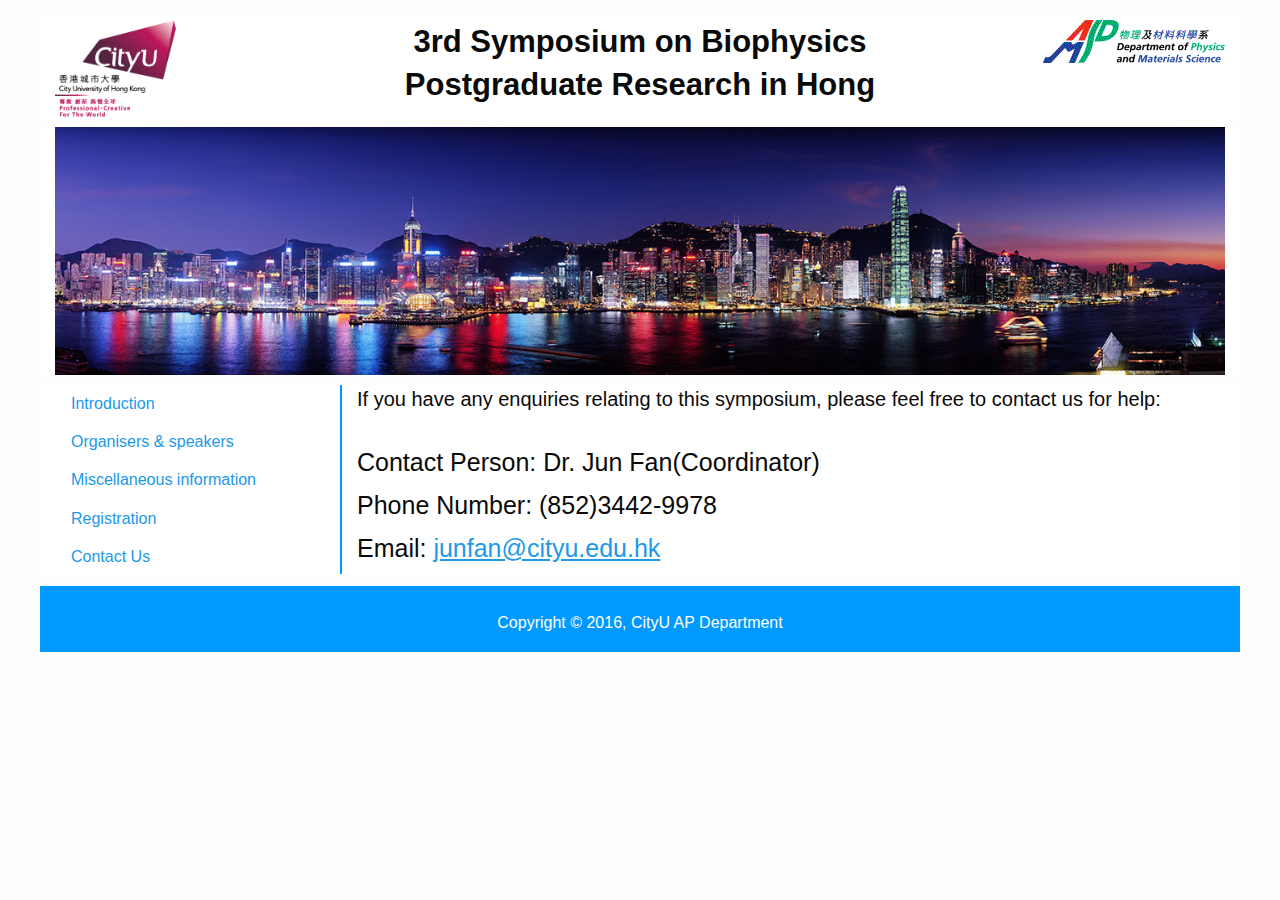
==== main/events/3rd-symposium-biophysics/Contact.html @ f240f459 "Add events hub and a new event" ====
<!doctype html>
<html class="no-js" lang="en">
  <head>
    <meta charset="utf-8">
    <meta http-equiv="x-ua-compatible" content="ie=edge">
    <meta name="viewport" content="width=device-width, initial-scale=1.0">
    <title>3rd Symposium on Biophysics Postgraduate Research in Hong Kong</title>
    <link rel="stylesheet" href="css/app.css">
    <style type="text/css"> </style>
  </head>
  <body>
    <div id="header" class="row">
      <div class="medium-3 columns">
        <div class="float-left">
          <img id="cityu-logo" src="static/img/cityu.png">
        </div>
      </div>
      <div class="medium-3 medium-push-6 columns">
        <div class="float-right text-center">
          <img class="dept-logo" src="static/img/ap.png">
        </div>
      </div>
      <div class="medium-6 medium-pull-3 columns">
        <h3 class="text-center" style="margin-bottom: 0"><strong>3rd Symposium on Biophysics Postgraduate Research in Hong</strong></h3>
      </div>
    </div>

    <div id="bg" class="row">
      <div class="large-12 columns">
        <img src="static/img/Hong_Kong_at_night.jpg">
      </div>
    </div>

    <div class="row">
      <div class="medium-3 columns" data-sticky-container>
        <div id="sticky-menu" class="sticky" data-sticky data-anchor="content-block">
          <ul class="vertical menu" data-magellan>
            <li><a  class="selected"  href="index.html">Introduction</a></li>
            <li><a  href="organiser-and-speakers.html">Organisers & speakers</a></li>
            <li><a  href="miscellaneous-information.html">Miscellaneous information</a></li>
            <li><a  href="Registration.html">Registration</a></li>
            <li><a  href="Contact.html">Contact Us</a></li>
          </ul>
        </div>
      </div>
      <div id="content-block" class="medium-9 columns">
      <h5>If you have any enquiries relating to this symposium, please feel free to contact us for help:</h5>
      <br />
      <h4>Contact Person: Dr. Jun Fan(Coordinator)</h4>
      <h4>Phone Number: (852)3442-9978</h4>
      <h4>Email: <a href="mailto:junfan@cityu.edu.hk"><u>junfan@cityu.edu.hk</u></a></h4>
      </div>


      </div>
      <div id="content-bottom"></div>
    </div>

    <div id="footer" class="row">
      <div class="large-12 columns">
        <br />
        <p class="text-center">Copyright &copy; 2016, CityU AP Department </p>
      </div>
    </div>

    <script src="lib/jquery.min.js"></script>
    <script src="lib/what-input.min.js"></script>
    <script src="lib/foundation.min.js"></script>
    <script src="static/js/app.js"></script>
  </body>
</html>
---- main/events/3rd-symposium-biophysics/css/app.css ----
@charset "UTF-8";
/**
 * Foundation for Sites by ZURB
 * Version 6.0.6
 * foundation.zurb.com
 * Licensed under MIT Open Source
 */
.slide-in-down.mui-enter, .slide-in-left.mui-enter, .slide-in-up.mui-enter, .slide-in-right.mui-enter, .slide-out-down.mui-leave, .slide-out-right.mui-leave, .slide-out-up.mui-leave, .slide-out-left.mui-leave, .fade-in.mui-enter, .fade-out.mui-leave, .hinge-in-from-top.mui-enter, .hinge-in-from-right.mui-enter, .hinge-in-from-bottom.mui-enter, .hinge-in-from-left.mui-enter, .hinge-in-from-middle-x.mui-enter, .hinge-in-from-middle-y.mui-enter, .hinge-out-from-top.mui-leave, .hinge-out-from-right.mui-leave, .hinge-out-from-bottom.mui-leave, .hinge-out-from-left.mui-leave, .hinge-out-from-middle-x.mui-leave, .hinge-out-from-middle-y.mui-leave, .scale-in-up.mui-enter, .scale-in-down.mui-enter, .scale-out-up.mui-leave, .scale-out-down.mui-leave, .spin-in.mui-enter, .spin-out.mui-leave, .spin-in-ccw.mui-enter, .spin-out-ccw.mui-leave {
  transition-duration: 500ms;
  transition-timing-function: linear; }

/*! normalize.css v3.0.3 | MIT License | github.com/necolas/normalize.css */
/**
   * 1. Set default font family to sans-serif.
   * 2. Prevent iOS and IE text size adjust after device orientation change,
   *    without disabling user zoom.
   */
html {
  font-family: sans-serif;
  /* 1 */
  -ms-text-size-adjust: 100%;
  /* 2 */
  -webkit-text-size-adjust: 100%;
  /* 2 */ }

/**
   * Remove default margin.
   */
body {
  margin: 0; }

/* HTML5 display definitions
     ========================================================================== */
/**
   * Correct `block` display not defined for any HTML5 element in IE 8/9.
   * Correct `block` display not defined for `details` or `summary` in IE 10/11
   * and Firefox.
   * Correct `block` display not defined for `main` in IE 11.
   */
article,
aside,
details,
figcaption,
figure,
footer,
header,
hgroup,
main,
menu,
nav,
section,
summary {
  display: block; }

/**
   * 1. Correct `inline-block` display not defined in IE 8/9.
   * 2. Normalize vertical alignment of `progress` in Chrome, Firefox, and Opera.
   */
audio,
canvas,
progress,
video {
  display: inline-block;
  /* 1 */
  vertical-align: baseline;
  /* 2 */ }

/**
   * Prevent modern browsers from displaying `audio` without controls.
   * Remove excess height in iOS 5 devices.
   */
audio:not([controls]) {
  display: none;
  height: 0; }

/**
   * Address `[hidden]` styling not present in IE 8/9/10.
   * Hide the `template` element in IE 8/9/10/11, Safari, and Firefox < 22.
   */
[hidden],
template {
  display: none; }

/* Links
     ========================================================================== */
/**
   * Remove the gray background color from active links in IE 10.
   */
a {
  background-color: transparent; }

/**
   * Improve readability of focused elements when they are also in an
   * active/hover state.
   */
a:active,
a:hover {
  outline: 0; }

/* Text-level semantics
     ========================================================================== */
/**
   * Address styling not present in IE 8/9/10/11, Safari, and Chrome.
   */
abbr[title] {
  border-bottom: 1px dotted; }

/**
   * Address style set to `bolder` in Firefox 4+, Safari, and Chrome.
   */
b,
strong {
  font-weight: bold; }

/**
   * Address styling not present in Safari and Chrome.
   */
dfn {
  font-style: italic; }

/**
   * Address variable `h1` font-size and margin within `section` and `article`
   * contexts in Firefox 4+, Safari, and Chrome.
   */
h1 {
  font-size: 2em;
  margin: 0.67em 0; }

/**
   * Address styling not present in IE 8/9.
   */
mark {
  background: #ff0;
  color: #000; }

/**
   * Address inconsistent and variable font size in all browsers.
   */
small {
  font-size: 80%; }

/**
   * Prevent `sub` and `sup` affecting `line-height` in all browsers.
   */
sub,
sup {
  font-size: 75%;
  line-height: 0;
  position: relative;
  vertical-align: baseline; }

sup {
  top: -0.5em; }

sub {
  bottom: -0.25em; }

/* Embedded content
     ========================================================================== */
/**
   * Remove border when inside `a` element in IE 8/9/10.
   */
img {
  border: 0; }

/**
   * Correct overflow not hidden in IE 9/10/11.
   */
svg:not(:root) {
  overflow: hidden; }

/* Grouping content
     ========================================================================== */
/**
   * Address margin not present in IE 8/9 and Safari.
   */
figure {
  margin: 1em 40px; }

/**
   * Address differences between Firefox and other browsers.
   */
hr {
  box-sizing: content-box;
  height: 0; }

/**
   * Contain overflow in all browsers.
   */
pre {
  overflow: auto; }

/**
   * Address odd `em`-unit font size rendering in all browsers.
   */
code,
kbd,
pre,
samp {
  font-family: monospace, monospace;
  font-size: 1em; }

/* Forms
     ========================================================================== */
/**
   * Known limitation: by default, Chrome and Safari on OS X allow very limited
   * styling of `select`, unless a `border` property is set.
   */
/**
   * 1. Correct color not being inherited.
   *    Known issue: affects color of disabled elements.
   * 2. Correct font properties not being inherited.
   * 3. Address margins set differently in Firefox 4+, Safari, and Chrome.
   */
button,
input,
optgroup,
select,
textarea {
  color: inherit;
  /* 1 */
  font: inherit;
  /* 2 */
  margin: 0;
  /* 3 */ }

/**
   * Address `overflow` set to `hidden` in IE 8/9/10/11.
   */
button {
  overflow: visible; }

/**
   * Address inconsistent `text-transform` inheritance for `button` and `select`.
   * All other form control elements do not inherit `text-transform` values.
   * Correct `button` style inheritance in Firefox, IE 8/9/10/11, and Opera.
   * Correct `select` style inheritance in Firefox.
   */
button,
select {
  text-transform: none; }

/**
   * 1. Avoid the WebKit bug in Android 4.0.* where (2) destroys native `audio`
   *    and `video` controls.
   * 2. Correct inability to style clickable `input` types in iOS.
   * 3. Improve usability and consistency of cursor style between image-type
   *    `input` and others.
   */
button,
html input[type="button"],
input[type="reset"],
input[type="submit"] {
  -webkit-appearance: button;
  /* 2 */
  cursor: pointer;
  /* 3 */ }

/**
   * Re-set default cursor for disabled elements.
   */
button[disabled],
html input[disabled] {
  cursor: default; }

/**
   * Remove inner padding and border in Firefox 4+.
   */
button::-moz-focus-inner,
input::-moz-focus-inner {
  border: 0;
  padding: 0; }

/**
   * Address Firefox 4+ setting `line-height` on `input` using `!important` in
   * the UA stylesheet.
   */
input {
  line-height: normal; }

/**
   * It's recommended that you don't attempt to style these elements.
   * Firefox's implementation doesn't respect box-sizing, padding, or width.
   *
   * 1. Address box sizing set to `content-box` in IE 8/9/10.
   * 2. Remove excess padding in IE 8/9/10.
   */
input[type="checkbox"],
input[type="radio"] {
  box-sizing: border-box;
  /* 1 */
  padding: 0;
  /* 2 */ }

/**
   * Fix the cursor style for Chrome's increment/decrement buttons. For certain
   * `font-size` values of the `input`, it causes the cursor style of the
   * decrement button to change from `default` to `text`.
   */
input[type="number"]::-webkit-inner-spin-button,
input[type="number"]::-webkit-outer-spin-button {
  height: auto; }

/**
   * 1. Address `appearance` set to `searchfield` in Safari and Chrome.
   * 2. Address `box-sizing` set to `border-box` in Safari and Chrome.
   */
input[type="search"] {
  -webkit-appearance: textfield;
  /* 1 */
  box-sizing: content-box;
  /* 2 */ }

/**
   * Remove inner padding and search cancel button in Safari and Chrome on OS X.
   * Safari (but not Chrome) clips the cancel button when the search input has
   * padding (and `textfield` appearance).
   */
input[type="search"]::-webkit-search-cancel-button,
input[type="search"]::-webkit-search-decoration {
  -webkit-appearance: none; }

/**
   * Define consistent border, margin, and padding.
   */
fieldset {
  border: 1px solid #c0c0c0;
  margin: 0 2px;
  padding: 0.35em 0.625em 0.75em; }

/**
   * 1. Correct `color` not being inherited in IE 8/9/10/11.
   * 2. Remove padding so people aren't caught out if they zero out fieldsets.
   */
legend {
  border: 0;
  /* 1 */
  padding: 0;
  /* 2 */ }

/**
   * Remove default vertical scrollbar in IE 8/9/10/11.
   */
textarea {
  overflow: auto; }

/**
   * Don't inherit the `font-weight` (applied by a rule above).
   * NOTE: the default cannot safely be changed in Chrome and Safari on OS X.
   */
optgroup {
  font-weight: bold; }

/* Tables
     ========================================================================== */
/**
   * Remove most spacing between table cells.
   */
table {
  border-collapse: collapse;
  border-spacing: 0; }

td,
th {
  padding: 0; }

.foundation-mq {
  font-family: "small=0em&medium=40em&large=64em&xlarge=75em&xxlarge=90em"; }

html,
body {
  font-size: 100%;
  box-sizing: border-box; }

*,
*:before,
*:after {
  box-sizing: inherit; }

body {
  padding: 0;
  margin: 0;
  font-family: "Helvetica Neue", Helvetica, Roboto, Arial, sans-serif;
  font-weight: normal;
  line-height: 1.5;
  color: #0a0a0a;
  background: #fefefe;
  -webkit-font-smoothing: antialiased;
  -moz-osx-font-smoothing: grayscale; }

img {
  max-width: 100%;
  height: auto;
  -ms-interpolation-mode: bicubic;
  display: inline-block;
  vertical-align: middle; }

textarea {
  height: auto;
  min-height: 50px;
  border-radius: 0; }

select {
  width: 100%;
  border-radius: 0; }

#map_canvas img,
#map_canvas embed,
#map_canvas object,
.map_canvas img,
.map_canvas embed,
.map_canvas object,
.mqa-display img,
.mqa-display embed,
.mqa-display object {
  max-width: none !important; }

button {
  -webkit-appearance: none;
  -moz-appearance: none;
  background: transparent;
  padding: 0;
  border: 0;
  border-radius: 0;
  line-height: 1; }

.row {
  max-width: 75rem;
  margin-left: auto;
  margin-right: auto; }
  .row::before, .row::after {
    content: ' ';
    display: table; }
  .row::after {
    clear: both; }
  .row.collapse > .column, .row.collapse > .columns {
    padding-left: 0;
    padding-right: 0; }
  .row .row {
    margin-left: -0.9375rem;
    margin-right: -0.9375rem; }
    .row .row.collapse {
      margin-left: 0;
      margin-right: 0; }
  .row.small-collapse > .column, .row.small-collapse > .columns {
    padding-left: 0;
    padding-right: 0; }
  .row.small-uncollapse > .column, .row.small-uncollapse > .columns {
    padding-left: 0.9375rem;
    padding-right: 0.9375rem; }
  @media screen and (min-width: 40em) {
    .row.medium-collapse > .column, .row.medium-collapse > .columns {
      padding-left: 0;
      padding-right: 0; }
    .row.medium-uncollapse > .column, .row.medium-uncollapse > .columns {
      padding-left: 0.9375rem;
      padding-right: 0.9375rem; } }
  @media screen and (min-width: 64em) {
    .row.large-collapse > .column, .row.large-collapse > .columns {
      padding-left: 0;
      padding-right: 0; }
    .row.large-uncollapse > .column, .row.large-uncollapse > .columns {
      padding-left: 0.9375rem;
      padding-right: 0.9375rem; } }
  .row.expanded {
    max-width: none; }

.column, .columns {
  width: 100%;
  float: left;
  padding-left: 0.9375rem;
  padding-right: 0.9375rem; }
  .column:last-child:not(:first-child), .columns:last-child:not(:first-child) {
    float: right; }
  .column.end:last-child:last-child, .end.columns:last-child:last-child {
    float: left; }

.column.row.row, .row.row.columns {
  float: none; }
  .row .column.row.row, .row .row.row.columns {
    padding-left: 0;
    padding-right: 0;
    margin-left: 0;
    margin-right: 0; }

.small-1 {
  width: 8.33333%; }

.small-push-1 {
  position: relative;
  left: 8.33333%; }

.small-pull-1 {
  position: relative;
  left: -8.33333%; }

.small-offset-0 {
  margin-left: 0%; }

.small-2 {
  width: 16.66667%; }

.small-push-2 {
  position: relative;
  left: 16.66667%; }

.small-pull-2 {
  position: relative;
  left: -16.66667%; }

.small-offset-1 {
  margin-left: 8.33333%; }

.small-3 {
  width: 25%; }

.small-push-3 {
  position: relative;
  left: 25%; }

.small-pull-3 {
  position: relative;
  left: -25%; }

.small-offset-2 {
  margin-left: 16.66667%; }

.small-4 {
  width: 33.33333%; }

.small-push-4 {
  position: relative;
  left: 33.33333%; }

.small-pull-4 {
  position: relative;
  left: -33.33333%; }

.small-offset-3 {
  margin-left: 25%; }

.small-5 {
  width: 41.66667%; }

.small-push-5 {
  position: relative;
  left: 41.66667%; }

.small-pull-5 {
  position: relative;
  left: -41.66667%; }

.small-offset-4 {
  margin-left: 33.33333%; }

.small-6 {
  width: 50%; }

.small-push-6 {
  position: relative;
  left: 50%; }

.small-pull-6 {
  position: relative;
  left: -50%; }

.small-offset-5 {
  margin-left: 41.66667%; }

.small-7 {
  width: 58.33333%; }

.small-push-7 {
  position: relative;
  left: 58.33333%; }

.small-pull-7 {
  position: relative;
  left: -58.33333%; }

.small-offset-6 {
  margin-left: 50%; }

.small-8 {
  width: 66.66667%; }

.small-push-8 {
  position: relative;
  left: 66.66667%; }

.small-pull-8 {
  position: relative;
  left: -66.66667%; }

.small-offset-7 {
  margin-left: 58.33333%; }

.small-9 {
  width: 75%; }

.small-push-9 {
  position: relative;
  left: 75%; }

.small-pull-9 {
  position: relative;
  left: -75%; }

.small-offset-8 {
  margin-left: 66.66667%; }

.small-10 {
  width: 83.33333%; }

.small-push-10 {
  position: relative;
  left: 83.33333%; }

.small-pull-10 {
  position: relative;
  left: -83.33333%; }

.small-offset-9 {
  margin-left: 75%; }

.small-11 {
  width: 91.66667%; }

.small-push-11 {
  position: relative;
  left: 91.66667%; }

.small-pull-11 {
  position: relative;
  left: -91.66667%; }

.small-offset-10 {
  margin-left: 83.33333%; }

.small-12 {
  width: 100%; }

.small-offset-11 {
  margin-left: 91.66667%; }

.small-up-1 > .column, .small-up-1 > .columns {
  width: 100%;
  float: left; }
  .small-up-1 > .column:nth-of-type(1n), .small-up-1 > .columns:nth-of-type(1n) {
    clear: none; }
  .small-up-1 > .column:nth-of-type(1n+1), .small-up-1 > .columns:nth-of-type(1n+1) {
    clear: both; }
  .small-up-1 > .column:last-child, .small-up-1 > .columns:last-child {
    float: left; }

.small-up-2 > .column, .small-up-2 > .columns {
  width: 50%;
  float: left; }
  .small-up-2 > .column:nth-of-type(1n), .small-up-2 > .columns:nth-of-type(1n) {
    clear: none; }
  .small-up-2 > .column:nth-of-type(2n+1), .small-up-2 > .columns:nth-of-type(2n+1) {
    clear: both; }
  .small-up-2 > .column:last-child, .small-up-2 > .columns:last-child {
    float: left; }

.small-up-3 > .column, .small-up-3 > .columns {
  width: 33.33333%;
  float: left; }
  .small-up-3 > .column:nth-of-type(1n), .small-up-3 > .columns:nth-of-type(1n) {
    clear: none; }
  .small-up-3 > .column:nth-of-type(3n+1), .small-up-3 > .columns:nth-of-type(3n+1) {
    clear: both; }
  .small-up-3 > .column:last-child, .small-up-3 > .columns:last-child {
    float: left; }

.small-up-4 > .column, .small-up-4 > .columns {
  width: 25%;
  float: left; }
  .small-up-4 > .column:nth-of-type(1n), .small-up-4 > .columns:nth-of-type(1n) {
    clear: none; }
  .small-up-4 > .column:nth-of-type(4n+1), .small-up-4 > .columns:nth-of-type(4n+1) {
    clear: both; }
  .small-up-4 > .column:last-child, .small-up-4 > .columns:last-child {
    float: left; }

.small-up-5 > .column, .small-up-5 > .columns {
  width: 20%;
  float: left; }
  .small-up-5 > .column:nth-of-type(1n), .small-up-5 > .columns:nth-of-type(1n) {
    clear: none; }
  .small-up-5 > .column:nth-of-type(5n+1), .small-up-5 > .columns:nth-of-type(5n+1) {
    clear: both; }
  .small-up-5 > .column:last-child, .small-up-5 > .columns:last-child {
    float: left; }

.small-up-6 > .column, .small-up-6 > .columns {
  width: 16.66667%;
  float: left; }
  .small-up-6 > .column:nth-of-type(1n), .small-up-6 > .columns:nth-of-type(1n) {
    clear: none; }
  .small-up-6 > .column:nth-of-type(6n+1), .small-up-6 > .columns:nth-of-type(6n+1) {
    clear: both; }
  .small-up-6 > .column:last-child, .small-up-6 > .columns:last-child {
    float: left; }

.small-up-7 > .column, .small-up-7 > .columns {
  width: 14.28571%;
  float: left; }
  .small-up-7 > .column:nth-of-type(1n), .small-up-7 > .columns:nth-of-type(1n) {
    clear: none; }
  .small-up-7 > .column:nth-of-type(7n+1), .small-up-7 > .columns:nth-of-type(7n+1) {
    clear: both; }
  .small-up-7 > .column:last-child, .small-up-7 > .columns:last-child {
    float: left; }

.small-up-8 > .column, .small-up-8 > .columns {
  width: 12.5%;
  float: left; }
  .small-up-8 > .column:nth-of-type(1n), .small-up-8 > .columns:nth-of-type(1n) {
    clear: none; }
  .small-up-8 > .column:nth-of-type(8n+1), .small-up-8 > .columns:nth-of-type(8n+1) {
    clear: both; }
  .small-up-8 > .column:last-child, .small-up-8 > .columns:last-child {
    float: left; }

.column.small-centered, .small-centered.columns {
  float: none;
  margin-left: auto;
  margin-right: auto; }

.small-uncenter,
.small-push-0,
.small-pull-0 {
  position: static;
  margin-left: 0;
  margin-right: 0; }

@media screen and (min-width: 40em) {
  .medium-1 {
    width: 8.33333%; }
  .medium-push-1 {
    position: relative;
    left: 8.33333%; }
  .medium-pull-1 {
    position: relative;
    left: -8.33333%; }
  .medium-offset-0 {
    margin-left: 0%; }
  .medium-2 {
    width: 16.66667%; }
  .medium-push-2 {
    position: relative;
    left: 16.66667%; }
  .medium-pull-2 {
    position: relative;
    left: -16.66667%; }
  .medium-offset-1 {
    margin-left: 8.33333%; }
  .medium-3 {
    width: 25%; }
  .medium-push-3 {
    position: relative;
    left: 25%; }
  .medium-pull-3 {
    position: relative;
    left: -25%; }
  .medium-offset-2 {
    margin-left: 16.66667%; }
  .medium-4 {
    width: 33.33333%; }
  .medium-push-4 {
    position: relative;
    left: 33.33333%; }
  .medium-pull-4 {
    position: relative;
    left: -33.33333%; }
  .medium-offset-3 {
    margin-left: 25%; }
  .medium-5 {
    width: 41.66667%; }
  .medium-push-5 {
    position: relative;
    left: 41.66667%; }
  .medium-pull-5 {
    position: relative;
    left: -41.66667%; }
  .medium-offset-4 {
    margin-left: 33.33333%; }
  .medium-6 {
    width: 50%; }
  .medium-push-6 {
    position: relative;
    left: 50%; }
  .medium-pull-6 {
    position: relative;
    left: -50%; }
  .medium-offset-5 {
    margin-left: 41.66667%; }
  .medium-7 {
    width: 58.33333%; }
  .medium-push-7 {
    position: relative;
    left: 58.33333%; }
  .medium-pull-7 {
    position: relative;
    left: -58.33333%; }
  .medium-offset-6 {
    margin-left: 50%; }
  .medium-8 {
    width: 66.66667%; }
  .medium-push-8 {
    position: relative;
    left: 66.66667%; }
  .medium-pull-8 {
    position: relative;
    left: -66.66667%; }
  .medium-offset-7 {
    margin-left: 58.33333%; }
  .medium-9 {
    width: 75%; }
  .medium-push-9 {
    position: relative;
    left: 75%; }
  .medium-pull-9 {
    position: relative;
    left: -75%; }
  .medium-offset-8 {
    margin-left: 66.66667%; }
  .medium-10 {
    width: 83.33333%; }
  .medium-push-10 {
    position: relative;
    left: 83.33333%; }
  .medium-pull-10 {
    position: relative;
    left: -83.33333%; }
  .medium-offset-9 {
    margin-left: 75%; }
  .medium-11 {
    width: 91.66667%; }
  .medium-push-11 {
    position: relative;
    left: 91.66667%; }
  .medium-pull-11 {
    position: relative;
    left: -91.66667%; }
  .medium-offset-10 {
    margin-left: 83.33333%; }
  .medium-12 {
    width: 100%; }
  .medium-offset-11 {
    margin-left: 91.66667%; }
  .medium-up-1 > .column, .medium-up-1 > .columns {
    width: 100%;
    float: left; }
    .medium-up-1 > .column:nth-of-type(1n), .medium-up-1 > .columns:nth-of-type(1n) {
      clear: none; }
    .medium-up-1 > .column:nth-of-type(1n+1), .medium-up-1 > .columns:nth-of-type(1n+1) {
      clear: both; }
    .medium-up-1 > .column:last-child, .medium-up-1 > .columns:last-child {
      float: left; }
  .medium-up-2 > .column, .medium-up-2 > .columns {
    width: 50%;
    float: left; }
    .medium-up-2 > .column:nth-of-type(1n), .medium-up-2 > .columns:nth-of-type(1n) {
      clear: none; }
    .medium-up-2 > .column:nth-of-type(2n+1), .medium-up-2 > .columns:nth-of-type(2n+1) {
      clear: both; }
    .medium-up-2 > .column:last-child, .medium-up-2 > .columns:last-child {
      float: left; }
  .medium-up-3 > .column, .medium-up-3 > .columns {
    width: 33.33333%;
    float: left; }
    .medium-up-3 > .column:nth-of-type(1n), .medium-up-3 > .columns:nth-of-type(1n) {
      clear: none; }
    .medium-up-3 > .column:nth-of-type(3n+1), .medium-up-3 > .columns:nth-of-type(3n+1) {
      clear: both; }
    .medium-up-3 > .column:last-child, .medium-up-3 > .columns:last-child {
      float: left; }
  .medium-up-4 > .column, .medium-up-4 > .columns {
    width: 25%;
    float: left; }
    .medium-up-4 > .column:nth-of-type(1n), .medium-up-4 > .columns:nth-of-type(1n) {
      clear: none; }
    .medium-up-4 > .column:nth-of-type(4n+1), .medium-up-4 > .columns:nth-of-type(4n+1) {
      clear: both; }
    .medium-up-4 > .column:last-child, .medium-up-4 > .columns:last-child {
      float: left; }
  .medium-up-5 > .column, .medium-up-5 > .columns {
    width: 20%;
    float: left; }
    .medium-up-5 > .column:nth-of-type(1n), .medium-up-5 > .columns:nth-of-type(1n) {
      clear: none; }
    .medium-up-5 > .column:nth-of-type(5n+1), .medium-up-5 > .columns:nth-of-type(5n+1) {
      clear: both; }
    .medium-up-5 > .column:last-child, .medium-up-5 > .columns:last-child {
      float: left; }
  .medium-up-6 > .column, .medium-up-6 > .columns {
    width: 16.66667%;
    float: left; }
    .medium-up-6 > .column:nth-of-type(1n), .medium-up-6 > .columns:nth-of-type(1n) {
      clear: none; }
    .medium-up-6 > .column:nth-of-type(6n+1), .medium-up-6 > .columns:nth-of-type(6n+1) {
      clear: both; }
    .medium-up-6 > .column:last-child, .medium-up-6 > .columns:last-child {
      float: left; }
  .medium-up-7 > .column, .medium-up-7 > .columns {
    width: 14.28571%;
    float: left; }
    .medium-up-7 > .column:nth-of-type(1n), .medium-up-7 > .columns:nth-of-type(1n) {
      clear: none; }
    .medium-up-7 > .column:nth-of-type(7n+1), .medium-up-7 > .columns:nth-of-type(7n+1) {
      clear: both; }
    .medium-up-7 > .column:last-child, .medium-up-7 > .columns:last-child {
      float: left; }
  .medium-up-8 > .column, .medium-up-8 > .columns {
    width: 12.5%;
    float: left; }
    .medium-up-8 > .column:nth-of-type(1n), .medium-up-8 > .columns:nth-of-type(1n) {
      clear: none; }
    .medium-up-8 > .column:nth-of-type(8n+1), .medium-up-8 > .columns:nth-of-type(8n+1) {
      clear: both; }
    .medium-up-8 > .column:last-child, .medium-up-8 > .columns:last-child {
      float: left; }
  .column.medium-centered, .medium-centered.columns {
    float: none;
    margin-left: auto;
    margin-right: auto; }
  .medium-uncenter,
  .medium-push-0,
  .medium-pull-0 {
    position: static;
    margin-left: 0;
    margin-right: 0; } }

@media screen and (min-width: 64em) {
  .large-1 {
    width: 8.33333%; }
  .large-push-1 {
    position: relative;
    left: 8.33333%; }
  .large-pull-1 {
    position: relative;
    left: -8.33333%; }
  .large-offset-0 {
    margin-left: 0%; }
  .large-2 {
    width: 16.66667%; }
  .large-push-2 {
    position: relative;
    left: 16.66667%; }
  .large-pull-2 {
    position: relative;
    left: -16.66667%; }
  .large-offset-1 {
    margin-left: 8.33333%; }
  .large-3 {
    width: 25%; }
  .large-push-3 {
    position: relative;
    left: 25%; }
  .large-pull-3 {
    position: relative;
    left: -25%; }
  .large-offset-2 {
    margin-left: 16.66667%; }
  .large-4 {
    width: 33.33333%; }
  .large-push-4 {
    position: relative;
    left: 33.33333%; }
  .large-pull-4 {
    position: relative;
    left: -33.33333%; }
  .large-offset-3 {
    margin-left: 25%; }
  .large-5 {
    width: 41.66667%; }
  .large-push-5 {
    position: relative;
    left: 41.66667%; }
  .large-pull-5 {
    position: relative;
    left: -41.66667%; }
  .large-offset-4 {
    margin-left: 33.33333%; }
  .large-6 {
    width: 50%; }
  .large-push-6 {
    position: relative;
    left: 50%; }
  .large-pull-6 {
    position: relative;
    left: -50%; }
  .large-offset-5 {
    margin-left: 41.66667%; }
  .large-7 {
    width: 58.33333%; }
  .large-push-7 {
    position: relative;
    left: 58.33333%; }
  .large-pull-7 {
    position: relative;
    left: -58.33333%; }
  .large-offset-6 {
    margin-left: 50%; }
  .large-8 {
    width: 66.66667%; }
  .large-push-8 {
    position: relative;
    left: 66.66667%; }
  .large-pull-8 {
    position: relative;
    left: -66.66667%; }
  .large-offset-7 {
    margin-left: 58.33333%; }
  .large-9 {
    width: 75%; }
  .large-push-9 {
    position: relative;
    left: 75%; }
  .large-pull-9 {
    position: relative;
    left: -75%; }
  .large-offset-8 {
    margin-left: 66.66667%; }
  .large-10 {
    width: 83.33333%; }
  .large-push-10 {
    position: relative;
    left: 83.33333%; }
  .large-pull-10 {
    position: relative;
    left: -83.33333%; }
  .large-offset-9 {
    margin-left: 75%; }
  .large-11 {
    width: 91.66667%; }
  .large-push-11 {
    position: relative;
    left: 91.66667%; }
  .large-pull-11 {
    position: relative;
    left: -91.66667%; }
  .large-offset-10 {
    margin-left: 83.33333%; }
  .large-12 {
    width: 100%; }
  .large-offset-11 {
    margin-left: 91.66667%; }
  .large-up-1 > .column, .large-up-1 > .columns {
    width: 100%;
    float: left; }
    .large-up-1 > .column:nth-of-type(1n), .large-up-1 > .columns:nth-of-type(1n) {
      clear: none; }
    .large-up-1 > .column:nth-of-type(1n+1), .large-up-1 > .columns:nth-of-type(1n+1) {
      clear: both; }
    .large-up-1 > .column:last-child, .large-up-1 > .columns:last-child {
      float: left; }
  .large-up-2 > .column, .large-up-2 > .columns {
    width: 50%;
    float: left; }
    .large-up-2 > .column:nth-of-type(1n), .large-up-2 > .columns:nth-of-type(1n) {
      clear: none; }
    .large-up-2 > .column:nth-of-type(2n+1), .large-up-2 > .columns:nth-of-type(2n+1) {
      clear: both; }
    .large-up-2 > .column:last-child, .large-up-2 > .columns:last-child {
      float: left; }
  .large-up-3 > .column, .large-up-3 > .columns {
    width: 33.33333%;
    float: left; }
    .large-up-3 > .column:nth-of-type(1n), .large-up-3 > .columns:nth-of-type(1n) {
      clear: none; }
    .large-up-3 > .column:nth-of-type(3n+1), .large-up-3 > .columns:nth-of-type(3n+1) {
      clear: both; }
    .large-up-3 > .column:last-child, .large-up-3 > .columns:last-child {
      float: left; }
  .large-up-4 > .column, .large-up-4 > .columns {
    width: 25%;
    float: left; }
    .large-up-4 > .column:nth-of-type(1n), .large-up-4 > .columns:nth-of-type(1n) {
      clear: none; }
    .large-up-4 > .column:nth-of-type(4n+1), .large-up-4 > .columns:nth-of-type(4n+1) {
      clear: both; }
    .large-up-4 > .column:last-child, .large-up-4 > .columns:last-child {
      float: left; }
  .large-up-5 > .column, .large-up-5 > .columns {
    width: 20%;
    float: left; }
    .large-up-5 > .column:nth-of-type(1n), .large-up-5 > .columns:nth-of-type(1n) {
      clear: none; }
    .large-up-5 > .column:nth-of-type(5n+1), .large-up-5 > .columns:nth-of-type(5n+1) {
      clear: both; }
    .large-up-5 > .column:last-child, .large-up-5 > .columns:last-child {
      float: left; }
  .large-up-6 > .column, .large-up-6 > .columns {
    width: 16.66667%;
    float: left; }
    .large-up-6 > .column:nth-of-type(1n), .large-up-6 > .columns:nth-of-type(1n) {
      clear: none; }
    .large-up-6 > .column:nth-of-type(6n+1), .large-up-6 > .columns:nth-of-type(6n+1) {
      clear: both; }
    .large-up-6 > .column:last-child, .large-up-6 > .columns:last-child {
      float: left; }
  .large-up-7 > .column, .large-up-7 > .columns {
    width: 14.28571%;
    float: left; }
    .large-up-7 > .column:nth-of-type(1n), .large-up-7 > .columns:nth-of-type(1n) {
      clear: none; }
    .large-up-7 > .column:nth-of-type(7n+1), .large-up-7 > .columns:nth-of-type(7n+1) {
      clear: both; }
    .large-up-7 > .column:last-child, .large-up-7 > .columns:last-child {
      float: left; }
  .large-up-8 > .column, .large-up-8 > .columns {
    width: 12.5%;
    float: left; }
    .large-up-8 > .column:nth-of-type(1n), .large-up-8 > .columns:nth-of-type(1n) {
      clear: none; }
    .large-up-8 > .column:nth-of-type(8n+1), .large-up-8 > .columns:nth-of-type(8n+1) {
      clear: both; }
    .large-up-8 > .column:last-child, .large-up-8 > .columns:last-child {
      float: left; }
  .column.large-centered, .large-centered.columns {
    float: none;
    margin-left: auto;
    margin-right: auto; }
  .large-uncenter,
  .large-push-0,
  .large-pull-0 {
    position: static;
    margin-left: 0;
    margin-right: 0; } }

div,
dl,
dt,
dd,
ul,
ol,
li,
h1,
h2,
h3,
h4,
h5,
h6,
pre,
form,
p,
blockquote,
th,
td {
  margin: 0;
  padding: 0; }

p {
  font-size: inherit;
  line-height: 1.6;
  margin-bottom: 1rem;
  text-rendering: optimizeLegibility; }

em,
i {
  font-style: italic;
  line-height: inherit; }

strong,
b {
  font-weight: bold;
  line-height: inherit; }

small {
  font-size: 80%;
  line-height: inherit; }

h1,
h2,
h3,
h4,
h5,
h6 {
  font-family: "Helvetica Neue", Helvetica, Roboto, Arial, sans-serif;
  font-weight: normal;
  font-style: normal;
  color: inherit;
  text-rendering: optimizeLegibility;
  margin-top: 0;
  margin-bottom: 0.5rem;
  line-height: 1.4; }
  h1 small,
  h2 small,
  h3 small,
  h4 small,
  h5 small,
  h6 small {
    color: #cacaca;
    line-height: 0; }

h1 {
  font-size: 1.5rem; }

h2 {
  font-size: 1.25rem; }

h3 {
  font-size: 1.1875rem; }

h4 {
  font-size: 1.125rem; }

h5 {
  font-size: 1.0625rem; }

h6 {
  font-size: 1rem; }

@media screen and (min-width: 40em) {
  h1 {
    font-size: 3rem; }
  h2 {
    font-size: 2.5rem; }
  h3 {
    font-size: 1.9375rem; }
  h4 {
    font-size: 1.5625rem; }
  h5 {
    font-size: 1.25rem; }
  h6 {
    font-size: 1rem; } }

a {
  color: #2199e8;
  text-decoration: none;
  line-height: inherit;
  cursor: pointer; }
  a:hover, a:focus {
    color: #1585cf; }
  a img {
    border: 0; }

hr {
  max-width: 75rem;
  height: 0;
  border-right: 0;
  border-top: 0;
  border-bottom: 1px solid #cacaca;
  border-left: 0;
  margin: 1.25rem auto;
  clear: both; }

ul,
ol,
dl {
  line-height: 1.6;
  margin-bottom: 1rem;
  list-style-position: outside; }

li {
  font-size: inherit; }

ul {
  list-style-type: disc;
  margin-left: 1.25rem; }

ol {
  margin-left: 1.25rem; }

ul ul, ol ul, ul ol, ol ol {
  margin-left: 1.25rem;
  margin-bottom: 0;
  list-style-type: inherit; }

dl {
  margin-bottom: 1rem; }
  dl dt {
    margin-bottom: 0.3rem;
    font-weight: bold; }

blockquote {
  margin: 0 0 1rem;
  padding: 0.5625rem 1.25rem 0 1.1875rem;
  border-left: 1px solid #cacaca; }
  blockquote, blockquote p {
    line-height: 1.6;
    color: #8a8a8a; }

cite {
  display: block;
  font-size: 0.8125rem;
  color: #8a8a8a; }
  cite:before {
    content: '\2014 \0020'; }

abbr {
  color: #0a0a0a;
  cursor: help;
  border-bottom: 1px dotted #0a0a0a; }

code {
  font-family: Consolas, "Liberation Mono", Courier, monospace;
  font-weight: normal;
  color: #0a0a0a;
  background-color: #e6e6e6;
  border: 1px solid #cacaca;
  padding: 0.125rem 0.3125rem 0.0625rem; }

kbd {
  padding: 0.125rem 0.25rem 0;
  margin: 0;
  background-color: #e6e6e6;
  color: #0a0a0a;
  font-family: Consolas, "Liberation Mono", Courier, monospace; }

.subheader {
  margin-top: 0.2rem;
  margin-bottom: 0.5rem;
  font-weight: normal;
  line-height: 1.4;
  color: #8a8a8a; }

.lead {
  font-size: 125%;
  line-height: 1.6; }

.stat {
  font-size: 2.5rem;
  line-height: 1; }
  p + .stat {
    margin-top: -1rem; }

.no-bullet {
  margin-left: 0;
  list-style: none; }

.text-left {
  text-align: left; }

.text-right {
  text-align: right; }

.text-center {
  text-align: center; }

.text-justify {
  text-align: justify; }

@media screen and (min-width: 40em) {
  .medium-text-left {
    text-align: left; }
  .medium-text-right {
    text-align: right; }
  .medium-text-center {
    text-align: center; }
  .medium-text-justify {
    text-align: justify; } }

@media screen and (min-width: 64em) {
  .large-text-left {
    text-align: left; }
  .large-text-right {
    text-align: right; }
  .large-text-center {
    text-align: center; }
  .large-text-justify {
    text-align: justify; } }

.show-for-print {
  display: none !important; }

@media print {
  * {
    background: transparent !important;
    color: black !important;
    box-shadow: none !important;
    text-shadow: none !important; }
  .show-for-print {
    display: block !important; }
  .hide-for-print {
    display: none !important; }
  table.show-for-print {
    display: table !important; }
  thead.show-for-print {
    display: table-header-group !important; }
  tbody.show-for-print {
    display: table-row-group !important; }
  tr.show-for-print {
    display: table-row !important; }
  td.show-for-print {
    display: table-cell !important; }
  th.show-for-print {
    display: table-cell !important; }
  a,
  a:visited {
    text-decoration: underline; }
  a[href]:after {
    content: " (" attr(href) ")"; }
  .ir a:after,
  a[href^='javascript:']:after,
  a[href^='#']:after {
    content: ''; }
  abbr[title]:after {
    content: " (" attr(title) ")"; }
  pre,
  blockquote {
    border: 1px solid #999;
    page-break-inside: avoid; }
  thead {
    display: table-header-group; }
  tr,
  img {
    page-break-inside: avoid; }
  img {
    max-width: 100% !important; }
  @page {
    margin: 0.5cm; }
  p,
  h2,
  h3 {
    orphans: 3;
    widows: 3; }
  h2,
  h3 {
    page-break-after: avoid; } }

.button {
  display: inline-block;
  text-align: center;
  line-height: 1;
  cursor: pointer;
  -webkit-appearance: none;
  transition: all 0.25s ease-out;
  vertical-align: middle;
  border: 1px solid transparent;
  border-radius: 0;
  padding: 0.85em 1em;
  margin: 0 0 1rem 0;
  font-size: 0.9rem;
  background: #2199e8;
  color: #fff; }
  [data-whatinput='mouse'] .button {
    outline: 0; }
  .button:hover, .button:focus {
    background: #1583cc;
    color: #fff; }
  .button.tiny {
    font-size: 0.6rem; }
  .button.small {
    font-size: 0.75rem; }
  .button.large {
    font-size: 1.25rem; }
  .button.expanded {
    display: block;
    width: 100%;
    margin-left: 0;
    margin-right: 0; }
  .button.primary {
    background: #2199e8;
    color: #fff; }
    .button.primary:hover, .button.primary:focus {
      background: #147cc0;
      color: #fff; }
  .button.secondary {
    background: #777;
    color: #fff; }
    .button.secondary:hover, .button.secondary:focus {
      background: #5f5f5f;
      color: #fff; }
  .button.success {
    background: #3adb76;
    color: #fff; }
    .button.success:hover, .button.success:focus {
      background: #22bb5b;
      color: #fff; }
  .button.alert {
    background: #ec5840;
    color: #fff; }
    .button.alert:hover, .button.alert:focus {
      background: #da3116;
      color: #fff; }
  .button.warning {
    background: #ffae00;
    color: #fff; }
    .button.warning:hover, .button.warning:focus {
      background: #cc8b00;
      color: #fff; }
  .button.hollow {
    border: 1px solid #2199e8;
    color: #2199e8; }
    .button.hollow, .button.hollow:hover, .button.hollow:focus {
      background: transparent; }
    .button.hollow:hover, .button.hollow:focus {
      border-color: #0c4d78;
      color: #0c4d78; }
    .button.hollow.primary {
      border: 1px solid #2199e8;
      color: #2199e8; }
      .button.hollow.primary:hover, .button.hollow.primary:focus {
        border-color: #0c4d78;
        color: #0c4d78; }
    .button.hollow.secondary {
      border: 1px solid #777;
      color: #777; }
      .button.hollow.secondary:hover, .button.hollow.secondary:focus {
        border-color: #3c3c3c;
        color: #3c3c3c; }
    .button.hollow.success {
      border: 1px solid #3adb76;
      color: #3adb76; }
      .button.hollow.success:hover, .button.hollow.success:focus {
        border-color: #157539;
        color: #157539; }
    .button.hollow.alert {
      border: 1px solid #ec5840;
      color: #ec5840; }
      .button.hollow.alert:hover, .button.hollow.alert:focus {
        border-color: #881f0e;
        color: #881f0e; }
    .button.hollow.warning {
      border: 1px solid #ffae00;
      color: #ffae00; }
      .button.hollow.warning:hover, .button.hollow.warning:focus {
        border-color: #805700;
        color: #805700; }
  .button.disabled, .button[disabled] {
    opacity: 0.25;
    cursor: not-allowed;
    pointer-events: none; }
  .button.dropdown::after {
    content: '';
    display: block;
    width: 0;
    height: 0;
    border: inset 0.4em;
    border-color: #fefefe transparent transparent;
    border-top-style: solid;
    position: relative;
    top: 0.4em;
    float: right;
    margin-left: 1em;
    display: inline-block; }
  .button.arrow-only::after {
    margin-left: 0;
    float: none;
    top: 0.2em; }

[type='text'], [type='password'], [type='date'], [type='datetime'], [type='datetime-local'], [type='month'], [type='week'], [type='email'], [type='number'], [type='search'], [type='tel'], [type='time'], [type='url'], [type='color'],
textarea {
  display: block;
  box-sizing: border-box;
  width: 100%;
  height: 2.4375rem;
  padding: 0.5rem;
  border: 1px solid #cacaca;
  margin: 0 0 1rem;
  font-family: inherit;
  font-size: 1rem;
  color: #0a0a0a;
  background-color: #fefefe;
  box-shadow: inset 0 1px 2px rgba(10, 10, 10, 0.1);
  border-radius: 0;
  transition: box-shadow 0.5s, border-color 0.25s ease-in-out;
  -webkit-appearance: none;
  -moz-appearance: none; }
  [type='text']:focus, [type='password']:focus, [type='date']:focus, [type='datetime']:focus, [type='datetime-local']:focus, [type='month']:focus, [type='week']:focus, [type='email']:focus, [type='number']:focus, [type='search']:focus, [type='tel']:focus, [type='time']:focus, [type='url']:focus, [type='color']:focus,
  textarea:focus {
    border: 1px solid #8a8a8a;
    background: #fefefe;
    outline: none;
    box-shadow: 0 0 5px #cacaca;
    transition: box-shadow 0.5s, border-color 0.25s ease-in-out; }

textarea {
  max-width: 100%; }
  textarea[rows] {
    height: auto; }

input:disabled, input[readonly],
textarea:disabled,
textarea[readonly] {
  background-color: #e6e6e6;
  cursor: default; }

[type='submit'],
[type='button'] {
  border-radius: 0;
  -webkit-appearance: none;
  -moz-appearance: none; }

input[type='search'] {
  box-sizing: border-box; }

[type='file'],
[type='checkbox'],
[type='radio'] {
  margin: 0 0 1rem; }

[type='checkbox'] + label,
[type='radio'] + label {
  display: inline-block;
  margin-left: 0.5rem;
  margin-right: 1rem;
  margin-bottom: 0;
  vertical-align: baseline; }

label > [type='checkbox'],
label > [type='label'] {
  margin-right: 0.5rem; }

[type='file'] {
  width: 100%; }

label {
  display: block;
  margin: 0;
  font-size: 0.875rem;
  font-weight: normal;
  line-height: 1.8;
  color: #0a0a0a; }
  label.middle {
    margin: 0 0 1rem;
    padding: 0.5625rem 0; }

.help-text {
  margin-top: -0.5rem;
  font-size: 0.8125rem;
  font-style: italic;
  color: #333; }

.input-group {
  display: table;
  width: 100%;
  margin-bottom: 1rem; }
  .input-group > *:first-child {
    border-radius: 0 0 0 0; }
  .input-group > *:last-child > * {
    border-radius: 0 0 0 0; }

.input-group-label, .input-group-field, .input-group-button {
  display: table-cell;
  margin: 0;
  vertical-align: middle; }

.input-group-label {
  text-align: center;
  width: 1%;
  height: 100%;
  padding: 0 1rem;
  background: #e6e6e6;
  color: #0a0a0a;
  border: 1px solid #cacaca; }
  .input-group-label:first-child {
    border-right: 0; }
  .input-group-label:last-child {
    border-left: 0; }

.input-group-field {
  border-radius: 0;
  height: 2.5rem; }

.input-group-button {
  height: 100%;
  padding-top: 0;
  padding-bottom: 0;
  text-align: center;
  width: 1%; }
  .input-group-button a,
  .input-group-button input,
  .input-group-button button {
    margin: 0; }

fieldset {
  border: 0;
  padding: 0;
  margin: 0; }

legend {
  margin-bottom: 0.5rem; }

.fieldset {
  border: 1px solid #cacaca;
  padding: 1.25rem;
  margin: 1.125rem 0; }
  .fieldset legend {
    background: #fefefe;
    padding: 0 0.1875rem;
    margin: 0;
    margin-left: -0.1875rem; }

select {
  height: 2.4375rem;
  padding: 0.5rem;
  border: 1px solid #cacaca;
  border-radius: 0;
  margin: 0 0 1rem;
  font-size: 1rem;
  font-family: inherit;
  line-height: normal;
  color: #0a0a0a;
  background-color: #fafafa;
  border-radius: 0;
  -webkit-appearance: none;
  -moz-appearance: none;
  background-image: url('data:image/svg+xml;utf8,<svg xmlns="http://www.w3.org/2000/svg" version="1.1" width="32" height="24" viewBox="0 0 32 24"><polygon points="0,0 32,0 16,24" style="fill: rgb(51, 51, 51)"></polygon></svg>');
  background-size: 9px 6px;
  background-position: right 0.5rem center;
  background-repeat: no-repeat; }
  @media screen and (min-width: 0\0) {
    select {
      background-image: url("[data-uri]"); } }
  select:disabled {
    background-color: #e6e6e6;
    cursor: default; }
  select::-ms-expand {
    display: none; }
  select[multiple] {
    height: auto; }

.is-invalid-input:not(:focus) {
  background-color: rgba(236, 88, 64, 0.1);
  border-color: #ec5840; }

.is-invalid-label {
  color: #ec5840; }

.form-error {
  display: none;
  margin-top: -0.5rem;
  margin-bottom: 1rem;
  font-size: 0.75rem;
  font-weight: bold;
  color: #ec5840; }
  .form-error.is-visible {
    display: block; }

.hide {
  display: none !important; }

.invisible {
  visibility: hidden; }

@media screen and (min-width: 0em) and (max-width: 39.9375em) {
  .hide-for-small-only {
    display: none !important; } }

@media screen and (max-width: 0em), screen and (min-width: 40em) {
  .show-for-small-only {
    display: none !important; } }

@media screen and (min-width: 40em) {
  .hide-for-medium {
    display: none !important; } }

@media screen and (max-width: 39.9375em) {
  .show-for-medium {
    display: none !important; } }

@media screen and (min-width: 40em) and (max-width: 63.9375em) {
  .hide-for-medium-only {
    display: none !important; } }

@media screen and (max-width: 39.9375em), screen and (min-width: 64em) {
  .show-for-medium-only {
    display: none !important; } }

@media screen and (min-width: 64em) {
  .hide-for-large {
    display: none !important; } }

@media screen and (max-width: 63.9375em) {
  .show-for-large {
    display: none !important; } }

@media screen and (min-width: 64em) and (max-width: 74.9375em) {
  .hide-for-large-only {
    display: none !important; } }

@media screen and (max-width: 63.9375em), screen and (min-width: 75em) {
  .show-for-large-only {
    display: none !important; } }

.show-for-sr,
.show-on-focus {
  position: absolute !important;
  width: 1px;
  height: 1px;
  overflow: hidden;
  clip: rect(0, 0, 0, 0); }

.show-on-focus:active, .show-on-focus:focus {
  position: static !important;
  height: auto;
  width: auto;
  overflow: visible;
  clip: auto; }

.show-for-landscape,
.hide-for-portrait {
  display: block !important; }
  @media screen and (orientation: landscape) {
    .show-for-landscape,
    .hide-for-portrait {
      display: block !important; } }
  @media screen and (orientation: portrait) {
    .show-for-landscape,
    .hide-for-portrait {
      display: none !important; } }

.hide-for-landscape,
.show-for-portrait {
  display: none !important; }
  @media screen and (orientation: landscape) {
    .hide-for-landscape,
    .show-for-portrait {
      display: none !important; } }
  @media screen and (orientation: portrait) {
    .hide-for-landscape,
    .show-for-portrait {
      display: block !important; } }

.float-left {
  float: left !important; }

.float-right {
  float: right !important; }

.float-center {
  display: block;
  margin-left: auto;
  margin-right: auto; }

.clearfix::before, .clearfix::after {
  content: ' ';
  display: table; }

.clearfix::after {
  clear: both; }

.accordion {
  list-style-type: none;
  background: #fefefe;
  border: 1px solid #e6e6e6;
  border-radius: 0;
  margin-left: 0; }

.accordion-title {
  display: block;
  padding: 1.25rem 1rem;
  line-height: 1;
  font-size: 0.75rem;
  color: #2199e8;
  position: relative;
  border-bottom: 1px solid #e6e6e6; }
  .accordion-title:hover, .accordion-title:focus {
    background-color: #e6e6e6; }
  :last-child > .accordion-title {
    border-bottom-width: 0; }
  .accordion-title::before {
    content: '+';
    position: absolute;
    right: 1rem;
    top: 50%;
    margin-top: -0.5rem; }
  .is-active > .accordion-title::before {
    content: '–'; }

.accordion-content {
  padding: 1.25rem 1rem;
  display: none;
  border-bottom: 1px solid #e6e6e6; }

.is-accordion-submenu-parent > a {
  position: relative; }
  .is-accordion-submenu-parent > a::after {
    content: '';
    display: block;
    width: 0;
    height: 0;
    border: inset 6px;
    border-color: #2199e8 transparent transparent;
    border-top-style: solid;
    position: absolute;
    top: 50%;
    margin-top: -4px;
    right: 1rem; }

.is-accordion-submenu-parent[aria-expanded='true'] > a::after {
  -webkit-transform-origin: 50% 50%;
      -ms-transform-origin: 50% 50%;
          transform-origin: 50% 50%;
  -webkit-transform: scaleY(-1);
      -ms-transform: scaleY(-1);
          transform: scaleY(-1); }

.badge {
  display: inline-block;
  padding: 0.3em;
  min-width: 2.1em;
  font-size: 0.6rem;
  text-align: center;
  border-radius: 50%;
  background: #2199e8;
  color: #fefefe; }
  .badge.secondary {
    background: #777;
    color: #fefefe; }
  .badge.success {
    background: #3adb76;
    color: #fefefe; }
  .badge.alert {
    background: #ec5840;
    color: #fefefe; }
  .badge.warning {
    background: #ffae00;
    color: #fefefe; }

.breadcrumbs {
  list-style: none;
  margin: 0 0 1rem 0; }
  .breadcrumbs::before, .breadcrumbs::after {
    content: ' ';
    display: table; }
  .breadcrumbs::after {
    clear: both; }
  .breadcrumbs li {
    float: left;
    color: #0a0a0a;
    font-size: 0.6875rem;
    cursor: default;
    text-transform: uppercase; }
    .breadcrumbs li:not(:last-child)::after {
      color: #cacaca;
      content: "/";
      margin: 0 0.75rem;
      position: relative;
      top: 1px;
      opacity: 1; }
  .breadcrumbs a {
    color: #2199e8; }
    .breadcrumbs a:hover {
      text-decoration: underline; }
  .breadcrumbs .disabled {
    color: #cacaca; }

.button-group {
  margin-bottom: 1rem;
  font-size: 0.9rem; }
  .button-group::before, .button-group::after {
    content: ' ';
    display: table; }
  .button-group::after {
    clear: both; }
  .button-group .button {
    float: left;
    margin: 0;
    font-size: inherit; }
    .button-group .button:not(:last-child) {
      border-right: 1px solid #fefefe; }
  .button-group.tiny {
    font-size: 0.6rem; }
  .button-group.small {
    font-size: 0.75rem; }
  .button-group.large {
    font-size: 1.25rem; }
  .button-group.expanded .button:nth-last-child(2):first-child,
  .button-group.expanded .button:nth-last-child(2):first-child ~ .button {
    width: 50%; }
  .button-group.expanded .button:nth-last-child(3):first-child,
  .button-group.expanded .button:nth-last-child(3):first-child ~ .button {
    width: 33.33333%; }
  .button-group.expanded .button:nth-last-child(4):first-child,
  .button-group.expanded .button:nth-last-child(4):first-child ~ .button {
    width: 25%; }
  .button-group.expanded .button:nth-last-child(5):first-child,
  .button-group.expanded .button:nth-last-child(5):first-child ~ .button {
    width: 20%; }
  .button-group.expanded .button:nth-last-child(6):first-child,
  .button-group.expanded .button:nth-last-child(6):first-child ~ .button {
    width: 16.66667%; }
  .button-group.primary .button {
    background: #2199e8;
    color: #fff; }
    .button-group.primary .button:hover, .button-group.primary .button:focus {
      background: #147cc0;
      color: #fff; }
  .button-group.secondary .button {
    background: #777;
    color: #fff; }
    .button-group.secondary .button:hover, .button-group.secondary .button:focus {
      background: #5f5f5f;
      color: #fff; }
  .button-group.success .button {
    background: #3adb76;
    color: #fff; }
    .button-group.success .button:hover, .button-group.success .button:focus {
      background: #22bb5b;
      color: #fff; }
  .button-group.alert .button {
    background: #ec5840;
    color: #fff; }
    .button-group.alert .button:hover, .button-group.alert .button:focus {
      background: #da3116;
      color: #fff; }
  .button-group.warning .button {
    background: #ffae00;
    color: #fff; }
    .button-group.warning .button:hover, .button-group.warning .button:focus {
      background: #cc8b00;
      color: #fff; }
  .button-group.stacked .button, .button-group.stacked-for-small .button {
    width: 100%;
    border-right: 0; }
  @media screen and (min-width: 40em) {
    .button-group.stacked-for-small .button {
      width: auto; }
      .button-group.stacked-for-small .button:not(:last-child) {
        border-right: 1px solid #fefefe; } }

.callout {
  margin: 0 0 1rem 0;
  padding: 1rem;
  border: 1px solid rgba(10, 10, 10, 0.25);
  border-radius: 0;
  position: relative;
  color: #0a0a0a;
  background-color: white; }
  .callout > :first-child {
    margin-top: 0; }
  .callout > :last-child {
    margin-bottom: 0; }
  .callout.primary {
    background-color: #def0fc; }
  .callout.secondary {
    background-color: #ebebeb; }
  .callout.success {
    background-color: #e1faea; }
  .callout.alert {
    background-color: #fce6e2; }
  .callout.warning {
    background-color: #fff3d9; }
  .callout.small {
    padding-top: 0.5rem;
    padding-right: 0.5rem;
    padding-bottom: 0.5rem;
    padding-left: 0.5rem; }
  .callout.large {
    padding-top: 3rem;
    padding-right: 3rem;
    padding-bottom: 3rem;
    padding-left: 3rem; }

.close-button {
  position: absolute;
  color: #8a8a8a;
  right: 1rem;
  top: 0.5rem;
  font-size: 2em;
  line-height: 1;
  cursor: pointer; }
  [data-whatinput='mouse'] .close-button {
    outline: 0; }
  .close-button:hover, .close-button:focus {
    color: #0a0a0a; }

.is-drilldown {
  position: relative;
  overflow: hidden; }

.is-drilldown-submenu {
  position: absolute;
  top: 0;
  left: 100%;
  z-index: -1;
  height: 100%;
  width: 100%;
  background: #fefefe;
  transition: -webkit-transform 0.15s linear;
  transition: transform 0.15s linear; }
  .is-drilldown-submenu.is-active {
    z-index: 1;
    display: block;
    -webkit-transform: translateX(-100%);
        -ms-transform: translateX(-100%);
            transform: translateX(-100%); }
  .is-drilldown-submenu.is-closing {
    -webkit-transform: translateX(100%);
        -ms-transform: translateX(100%);
            transform: translateX(100%); }

.is-drilldown-submenu-parent > a {
  position: relative; }
  .is-drilldown-submenu-parent > a::after {
    content: '';
    display: block;
    width: 0;
    height: 0;
    border: inset 6px;
    border-color: transparent transparent transparent #2199e8;
    border-left-style: solid;
    position: absolute;
    top: 50%;
    margin-top: -6px;
    right: 1rem; }

.js-drilldown-back::before {
  content: '';
  display: block;
  width: 0;
  height: 0;
  border: inset 6px;
  border-color: transparent #2199e8 transparent transparent;
  border-right-style: solid;
  float: left;
  margin-right: 0.75rem;
  margin-left: 0.6rem;
  margin-top: 14px; }

.dropdown-pane {
  background-color: #fefefe;
  border: 1px solid #cacaca;
  display: block;
  padding: 1rem;
  position: absolute;
  visibility: hidden;
  width: 300px;
  z-index: 10;
  border-radius: 0; }
  .dropdown-pane.is-open {
    visibility: visible; }

.dropdown-pane.tiny {
  width: 100px; }

.dropdown-pane.small {
  width: 200px; }

.dropdown-pane.large {
  width: 400px; }

[data-whatinput='mouse'] .dropdown.menu a {
  outline: 0; }

.dropdown.menu .is-dropdown-submenu-parent {
  position: relative; }
  .dropdown.menu .is-dropdown-submenu-parent a::after {
    float: right;
    margin-top: 3px;
    margin-left: 10px; }
  .dropdown.menu .is-dropdown-submenu-parent.is-down-arrow a {
    padding-right: 1.5rem;
    position: relative; }
  .dropdown.menu .is-dropdown-submenu-parent.is-down-arrow > a::after {
    content: '';
    display: block;
    width: 0;
    height: 0;
    border: inset 5px;
    border-color: #2199e8 transparent transparent;
    border-top-style: solid;
    position: absolute;
    top: 0.825rem;
    right: 5px; }
  .dropdown.menu .is-dropdown-submenu-parent.is-left-arrow > a::after {
    content: '';
    display: block;
    width: 0;
    height: 0;
    border: inset 5px;
    border-color: transparent #2199e8 transparent transparent;
    border-right-style: solid;
    float: left;
    margin-left: 0;
    margin-right: 10px; }
  .dropdown.menu .is-dropdown-submenu-parent.is-right-arrow > a::after {
    content: '';
    display: block;
    width: 0;
    height: 0;
    border: inset 5px;
    border-color: transparent transparent transparent #2199e8;
    border-left-style: solid; }
  .dropdown.menu .is-dropdown-submenu-parent.is-left-arrow.opens-inner .submenu {
    right: 0;
    left: auto; }
  .dropdown.menu .is-dropdown-submenu-parent.is-right-arrow.opens-inner .submenu {
    left: 0;
    right: auto; }
  .dropdown.menu .is-dropdown-submenu-parent.opens-inner .submenu {
    top: 100%; }

.no-js .dropdown.menu ul {
  display: none; }

.dropdown.menu .submenu {
  display: none;
  position: absolute;
  top: 0;
  left: 100%;
  min-width: 200px;
  z-index: 1;
  background: #fefefe;
  border: 1px solid #cacaca; }
  .dropdown.menu .submenu > li {
    width: 100%; }
  .dropdown.menu .submenu.first-sub {
    top: 100%;
    left: 0;
    right: auto; }
  .dropdown.menu .submenu:not(.js-dropdown-nohover) > .is-dropdown-submenu-parent:hover > .dropdown.menu .submenu, .dropdown.menu .submenu.js-dropdown-active {
    display: block; }

.dropdown.menu .is-dropdown-submenu-parent.opens-left .submenu {
  left: auto;
  right: 100%; }

.dropdown.menu.align-right .submenu.first-sub {
  top: 100%;
  left: auto;
  right: 0; }

.is-dropdown-menu.vertical {
  width: 100px; }
  .is-dropdown-menu.vertical.align-right {
    float: right; }
  .is-dropdown-menu.vertical > li .submenu {
    top: 0;
    left: 100%; }

.flex-video {
  position: relative;
  height: 0;
  padding-top: 1.5625rem;
  padding-bottom: 75%;
  margin-bottom: 1rem;
  overflow: hidden; }
  .flex-video iframe,
  .flex-video object,
  .flex-video embed,
  .flex-video video {
    position: absolute;
    top: 0;
    left: 0;
    width: 100%;
    height: 100%; }
  .flex-video.widescreen {
    padding-bottom: 56.25%; }
  .flex-video.vimeo {
    padding-top: 0; }

.label {
  display: inline-block;
  padding: 0.33333rem 0.5rem;
  font-size: 0.8rem;
  line-height: 1;
  white-space: nowrap;
  cursor: default;
  border-radius: 0;
  background: #2199e8;
  color: #fefefe; }
  .label.secondary {
    background: #777;
    color: #fefefe; }
  .label.success {
    background: #3adb76;
    color: #fefefe; }
  .label.alert {
    background: #ec5840;
    color: #fefefe; }
  .label.warning {
    background: #ffae00;
    color: #fefefe; }

.media-object {
  margin-bottom: 1rem;
  display: block; }
  .media-object img {
    max-width: none; }
  @media screen and (min-width: 0em) and (max-width: 39.9375em) {
    .media-object.stack-for-small .media-object-section {
      display: block;
      padding: 0;
      padding-bottom: 1rem; }
      .media-object.stack-for-small .media-object-section img {
        width: 100%; } }

.media-object-section {
  display: table-cell;
  vertical-align: top; }
  .media-object-section:first-child {
    padding-right: 1rem; }
  .media-object-section:last-child:not( + .media-object-section:first-child) {
    padding-left: 1rem; }
  .media-object-section.middle {
    vertical-align: top; }
  .media-object-section.bottom {
    vertical-align: bottom; }

.menu {
  margin: 0;
  list-style-type: none; }
  .menu > li {
    display: table-cell;
    vertical-align: middle; }
    [data-whatinput='mouse'] .menu > li {
      outline: 0; }
  .menu > li:not(.menu-text) > a {
    display: block;
    padding: 0.7rem 1rem;
    line-height: 1; }
  .menu input,
  .menu a,
  .menu button {
    margin-bottom: 0; }
  .menu > li > a > img,
  .menu > li > a > i {
    vertical-align: middle; }
  .menu > li > a > span {
    vertical-align: middle; }
  .menu > li > a > img,
  .menu > li > a > i {
    display: inline-block;
    margin-right: 0.25rem; }
  .menu > li {
    display: table-cell; }
  .menu.vertical > li {
    display: block; }
  @media screen and (min-width: 40em) {
    .menu.medium-horizontal > li {
      display: table-cell; }
    .menu.medium-vertical > li {
      display: block; } }
  @media screen and (min-width: 64em) {
    .menu.large-horizontal > li {
      display: table-cell; }
    .menu.large-vertical > li {
      display: block; } }
  .menu.simple a {
    padding: 0;
    margin-right: 1rem; }
  .menu.align-right > li {
    float: right; }
  .menu.expanded {
    display: table;
    width: 100%; }
    .menu.expanded > li:nth-last-child(2):first-child,
    .menu.expanded > li:nth-last-child(2):first-child ~ li {
      width: 50%; }
    .menu.expanded > li:nth-last-child(3):first-child,
    .menu.expanded > li:nth-last-child(3):first-child ~ li {
      width: 33.33333%; }
    .menu.expanded > li:nth-last-child(4):first-child,
    .menu.expanded > li:nth-last-child(4):first-child ~ li {
      width: 25%; }
    .menu.expanded > li:nth-last-child(5):first-child,
    .menu.expanded > li:nth-last-child(5):first-child ~ li {
      width: 20%; }
    .menu.expanded > li:nth-last-child(6):first-child,
    .menu.expanded > li:nth-last-child(6):first-child ~ li {
      width: 16.66667%; }
    .menu.expanded > li:first-child:last-child {
      width: 100%; }
  .menu.icon-top > li > a {
    text-align: center; }
    .menu.icon-top > li > a > img,
    .menu.icon-top > li > a > i {
      display: block;
      margin: 0 auto 0.25rem; }
  .menu.nested {
    margin-left: 1rem; }

.menu-text {
  font-weight: bold;
  color: inherit;
  line-height: 1;
  padding-top: 0;
  padding-bottom: 0;
  padding: 0.7rem 1rem; }

.no-js [data-responsive-menu] ul {
  display: none; }

html,
body {
  height: 100%; }

.off-canvas-wrapper {
  width: 100%;
  overflow-x: hidden;
  position: relative;
  -webkit-backface-visibility: hidden;
          backface-visibility: hidden;
  -webkit-overflow-scrolling: auto; }

.off-canvas-wrapper-inner {
  position: relative;
  width: 100%;
  transition: -webkit-transform 0.5s ease;
  transition: transform 0.5s ease; }
  .off-canvas-wrapper-inner::before, .off-canvas-wrapper-inner::after {
    content: ' ';
    display: table; }
  .off-canvas-wrapper-inner::after {
    clear: both; }

.off-canvas-content,
.off-canvas-content {
  min-height: 100%;
  background: #fefefe;
  transition: -webkit-transform 0.5s ease;
  transition: transform 0.5s ease;
  -webkit-backface-visibility: hidden;
          backface-visibility: hidden;
  z-index: 1;
  box-shadow: 0 0 10px rgba(10, 10, 10, 0.5); }

.js-off-canvas-exit {
  display: none;
  position: absolute;
  top: 0;
  left: 0;
  width: 100%;
  height: 100%;
  background: rgba(254, 254, 254, 0.25);
  cursor: pointer;
  transition: background 0.5s ease; }
  .is-off-canvas-open .js-off-canvas-exit {
    display: block; }

.off-canvas {
  position: absolute;
  background: #e6e6e6;
  z-index: -1;
  max-height: 100%;
  overflow-y: auto;
  -webkit-transform: translateX(0px);
      -ms-transform: translateX(0px);
          transform: translateX(0px); }
  [data-whatinput='mouse'] .off-canvas {
    outline: 0; }
  .off-canvas.position-left {
    left: -250px;
    top: 0;
    width: 250px; }
    .is-open-left {
      -webkit-transform: translateX(250px);
          -ms-transform: translateX(250px);
              transform: translateX(250px); }
  .off-canvas.position-right {
    right: -250px;
    top: 0;
    width: 250px; }
    .is-open-right {
      -webkit-transform: translateX(-250px);
          -ms-transform: translateX(-250px);
              transform: translateX(-250px); }

@media screen and (min-width: 40em) {
  .position-left.reveal-for-medium {
    left: 0;
    z-index: auto;
    position: fixed; }
    .position-left.reveal-for-medium ~ .off-canvas-content {
      margin-left: 250px; }
  .position-right.reveal-for-medium {
    right: 0;
    z-index: auto;
    position: fixed; }
    .position-right.reveal-for-medium ~ .off-canvas-content {
      margin-right: 250px; } }

@media screen and (min-width: 64em) {
  .position-left.reveal-for-large {
    left: 0;
    z-index: auto;
    position: fixed; }
    .position-left.reveal-for-large ~ .off-canvas-content {
      margin-left: 250px; }
  .position-right.reveal-for-large {
    right: 0;
    z-index: auto;
    position: fixed; }
    .position-right.reveal-for-large ~ .off-canvas-content {
      margin-right: 250px; } }

.orbit {
  position: relative; }

.orbit-container {
  position: relative;
  margin: 0;
  overflow: hidden;
  list-style: none; }

.orbit-slide {
  width: 100%;
  max-height: 100%; }
  .orbit-slide.no-motionui.is-active {
    top: 0;
    left: 0; }

.orbit-figure {
  margin: 0; }

.orbit-image {
  margin: 0;
  width: 100%;
  max-width: 100%; }

.orbit-caption {
  position: absolute;
  bottom: 0;
  width: 100%;
  padding: 1rem;
  margin-bottom: 0;
  color: #fefefe;
  background-color: rgba(10, 10, 10, 0.5); }

.orbit-previous, .orbit-next {
  position: absolute;
  top: 50%;
  -webkit-transform: translateY(-50%);
      -ms-transform: translateY(-50%);
          transform: translateY(-50%);
  z-index: 10;
  padding: 1rem;
  color: #fefefe; }
  [data-whatinput='mouse'] .orbit-previous, [data-whatinput='mouse'] .orbit-next {
    outline: 0; }
  .orbit-previous:hover, .orbit-next:hover, .orbit-previous:active, .orbit-next:active, .orbit-previous:focus, .orbit-next:focus {
    background-color: rgba(10, 10, 10, 0.5); }

.orbit-previous {
  left: 0; }

.orbit-next {
  left: auto;
  right: 0; }

.orbit-bullets {
  position: relative;
  margin-top: 0.8rem;
  margin-bottom: 0.8rem;
  text-align: center; }
  [data-whatinput='mouse'] .orbit-bullets {
    outline: 0; }
  .orbit-bullets button {
    width: 1.2rem;
    height: 1.2rem;
    margin: 0.1rem;
    background-color: #cacaca;
    border-radius: 50%; }
    .orbit-bullets button:hover {
      background-color: #8a8a8a; }
    .orbit-bullets button.is-active {
      background-color: #8a8a8a; }

.pagination {
  margin-left: 0;
  margin-bottom: 1rem; }
  .pagination::before, .pagination::after {
    content: ' ';
    display: table; }
  .pagination::after {
    clear: both; }
  .pagination li {
    font-size: 0.875rem;
    margin-right: 0.0625rem;
    display: none;
    border-radius: 0; }
    .pagination li:last-child, .pagination li:first-child {
      display: inline-block; }
    @media screen and (min-width: 40em) {
      .pagination li {
        display: inline-block; } }
  .pagination a,
  .pagination button {
    color: #0a0a0a;
    display: block;
    padding: 0.1875rem 0.625rem;
    border-radius: 0; }
    .pagination a:hover,
    .pagination button:hover {
      background: #e6e6e6; }
  .pagination .current {
    padding: 0.1875rem 0.625rem;
    background: #2199e8;
    color: #fefefe;
    cursor: default; }
  .pagination .disabled {
    padding: 0.1875rem 0.625rem;
    color: #cacaca;
    cursor: default; }
    .pagination .disabled:hover {
      background: transparent; }
  .pagination .ellipsis::after {
    content: '…';
    padding: 0.1875rem 0.625rem;
    color: #0a0a0a; }

.pagination-previous a::before,
.pagination-previous.disabled::before {
  content: '«';
  display: inline-block;
  margin-right: 0.5rem; }

.pagination-next a::after,
.pagination-next.disabled::after {
  content: '»';
  display: inline-block;
  margin-left: 0.5rem; }

.progress {
  background-color: #cacaca;
  height: 1rem;
  margin-bottom: 1rem;
  border-radius: 0; }
  .progress.primary .progress-meter {
    background-color: #2199e8; }
  .progress.secondary .progress-meter {
    background-color: #777; }
  .progress.success .progress-meter {
    background-color: #3adb76; }
  .progress.alert .progress-meter {
    background-color: #ec5840; }
  .progress.warning .progress-meter {
    background-color: #ffae00; }

.progress-meter {
  position: relative;
  display: block;
  width: 0%;
  height: 100%;
  background-color: #2199e8;
  border-radius: 0; }
  .progress-meter .progress-meter-text {
    position: absolute;
    top: 50%;
    left: 50%;
    -webkit-transform: translate(-50%, -50%);
        -ms-transform: translate(-50%, -50%);
            transform: translate(-50%, -50%);
    margin: 0;
    font-size: 0.75rem;
    font-weight: bold;
    color: #fefefe;
    white-space: nowrap; }

.slider {
  position: relative;
  height: 0.5rem;
  margin-top: 1.25rem;
  margin-bottom: 2.25rem;
  background-color: #e6e6e6;
  cursor: pointer;
  -webkit-user-select: none;
     -moz-user-select: none;
      -ms-user-select: none;
          user-select: none;
  -ms-touch-action: none;
      touch-action: none; }

.slider-fill {
  position: absolute;
  top: 0;
  left: 0;
  display: inline-block;
  max-width: 100%;
  height: 0.5rem;
  background-color: #cacaca;
  transition: all 0.2s ease-in-out; }
  .slider-fill.is-dragging {
    transition: all 0s linear; }

.slider-handle {
  position: absolute;
  top: 50%;
  -webkit-transform: translateY(-50%);
      -ms-transform: translateY(-50%);
          transform: translateY(-50%);
  position: absolute;
  left: 0;
  z-index: 1;
  display: inline-block;
  width: 1.4rem;
  height: 1.4rem;
  background-color: #2199e8;
  transition: all 0.2s ease-in-out;
  -ms-touch-action: manipulation;
      touch-action: manipulation;
  border-radius: 0; }
  [data-whatinput='mouse'] .slider-handle {
    outline: 0; }
  .slider-handle:hover {
    background-color: #1583cc; }
  .slider-handle.is-dragging {
    transition: all 0s linear; }

.slider.disabled,
.slider[disabled] {
  opacity: 0.25;
  cursor: not-allowed; }

.slider.vertical {
  display: inline-block;
  width: 0.5rem;
  height: 12.5rem;
  margin: 0 1.25rem;
  -webkit-transform: scale(1, -1);
      -ms-transform: scale(1, -1);
          transform: scale(1, -1); }
  .slider.vertical .slider-fill {
    top: 0;
    width: 0.5rem;
    max-height: 100%; }
  .slider.vertical .slider-handle {
    position: absolute;
    top: 0;
    left: 50%;
    width: 1.4rem;
    height: 1.4rem;
    -webkit-transform: translateX(-50%);
        -ms-transform: translateX(-50%);
            transform: translateX(-50%); }

.sticky-container {
  position: relative; }

.sticky {
  position: absolute;
  z-index: 0;
  -webkit-transform: translate3d(0, 0, 0);
          transform: translate3d(0, 0, 0); }

.sticky.is-stuck {
  position: fixed;
  z-index: 5; }
  .sticky.is-stuck.is-at-top {
    top: 0; }
  .sticky.is-stuck.is-at-bottom {
    bottom: 0; }

.sticky.is-anchored {
  position: absolute;
  left: auto;
  right: auto; }
  .sticky.is-anchored.is-at-bottom {
    bottom: 0; }

body.is-reveal-open {
  overflow: hidden; }

.reveal-overlay {
  display: none;
  position: fixed;
  top: 0;
  bottom: 0;
  left: 0;
  right: 0;
  z-index: 1005;
  background-color: rgba(10, 10, 10, 0.45);
  overflow-y: scroll; }

.reveal {
  display: none;
  z-index: 1006;
  padding: 1rem;
  border: 1px solid #cacaca;
  margin: 100px auto 0 auto;
  background-color: #fefefe;
  border-radius: 0;
  position: absolute;
  overflow-y: auto; }
  [data-whatinput='mouse'] .reveal {
    outline: 0; }
  @media screen and (min-width: 40em) {
    .reveal {
      min-height: 0; } }
  .reveal .column, .reveal .columns,
  .reveal .columns {
    min-width: 0; }
  .reveal > :last-child {
    margin-bottom: 0; }
  @media screen and (min-width: 40em) {
    .reveal {
      width: 600px;
      max-width: 75rem; } }
  .reveal.collapse {
    padding: 0; }
  @media screen and (min-width: 40em) {
    .reveal .reveal {
      left: auto;
      right: auto;
      margin: 0 auto; } }
  @media screen and (min-width: 40em) {
    .reveal.tiny {
      width: 30%;
      max-width: 75rem; } }
  @media screen and (min-width: 40em) {
    .reveal.small {
      width: 50%;
      max-width: 75rem; } }
  @media screen and (min-width: 40em) {
    .reveal.large {
      width: 90%;
      max-width: 75rem; } }
  .reveal.full {
    top: 0;
    left: 0;
    width: 100%;
    height: 100%;
    height: 100vh;
    min-height: 100vh;
    max-width: none;
    margin-left: 0;
    border: none; }

.switch {
  margin-bottom: 1rem;
  outline: 0;
  position: relative;
  -webkit-user-select: none;
     -moz-user-select: none;
      -ms-user-select: none;
          user-select: none;
  color: #fefefe;
  font-weight: bold;
  font-size: 0.875rem; }

.switch-input {
  opacity: 0;
  position: absolute; }

.switch-paddle {
  background: #cacaca;
  cursor: pointer;
  display: block;
  position: relative;
  width: 4rem;
  height: 2rem;
  transition: all 0.25s ease-out;
  border-radius: 0;
  color: inherit;
  font-weight: inherit; }
  input + .switch-paddle {
    margin: 0; }
  .switch-paddle::after {
    background: #fefefe;
    content: '';
    display: block;
    position: absolute;
    height: 1.5rem;
    left: 0.25rem;
    top: 0.25rem;
    width: 1.5rem;
    transition: all 0.25s ease-out;
    -webkit-transform: translate3d(0, 0, 0);
            transform: translate3d(0, 0, 0);
    border-radius: 0; }
  input:checked ~ .switch-paddle {
    background: #2199e8; }
    input:checked ~ .switch-paddle::after {
      left: 2.25rem; }
  [data-whatinput='mouse'] input:focus ~ .switch-paddle {
    outline: 0; }

.switch-active, .switch-inactive {
  position: absolute;
  top: 50%;
  -webkit-transform: translateY(-50%);
      -ms-transform: translateY(-50%);
          transform: translateY(-50%); }

.switch-active {
  left: 8%;
  display: none; }
  input:checked + label > .switch-active {
    display: block; }

.switch-inactive {
  right: 15%; }
  input:checked + label > .switch-inactive {
    display: none; }

.switch.tiny .switch-paddle {
  width: 3rem;
  height: 1.5rem;
  font-size: 0.625rem; }

.switch.tiny .switch-paddle::after {
  width: 1rem;
  height: 1rem; }

.switch.tiny input:checked ~ .switch-paddle:after {
  left: 1.75rem; }

.switch.small .switch-paddle {
  width: 3.5rem;
  height: 1.75rem;
  font-size: 0.75rem; }

.switch.small .switch-paddle::after {
  width: 1.25rem;
  height: 1.25rem; }

.switch.small input:checked ~ .switch-paddle:after {
  left: 2rem; }

.switch.large .switch-paddle {
  width: 5rem;
  height: 2.5rem;
  font-size: 1rem; }

.switch.large .switch-paddle::after {
  width: 2rem;
  height: 2rem; }

.switch.large input:checked ~ .switch-paddle:after {
  left: 2.75rem; }

table {
  margin-bottom: 1rem;
  border-radius: 0; }
  thead,
  tbody,
  tfoot {
    border: 1px solid #f1f1f1;
    background-color: #fefefe; }
  caption {
    font-weight: bold;
    padding: 0.5rem 0.625rem 0.625rem; }
  thead,
  tfoot {
    background: #f8f8f8;
    color: #0a0a0a; }
    thead tr,
    tfoot tr {
      background: transparent; }
    thead th,
    thead td,
    tfoot th,
    tfoot td {
      padding: 0.5rem 0.625rem 0.625rem;
      font-weight: bold;
      text-align: left; }
  tbody tr:nth-child(even) {
    background-color: #f1f1f1; }
  tbody th,
  tbody td {
    padding: 0.5rem 0.625rem 0.625rem; }

@media screen and (max-width: 63.9375em) {
  table.stack thead {
    display: none; }
  table.stack tfoot {
    display: none; }
  table.stack tr,
  table.stack th,
  table.stack td {
    display: block; }
  table.stack td {
    border-top: 0; } }

table.scroll {
  display: block;
  width: 100%;
  overflow-y: scroll; }

table.hover tr:hover {
  background-color: #f9f9f9; }

table.hover tr:nth-of-type(even):hover {
  background-color: #ececec; }

.tabs {
  margin: 0;
  list-style-type: none;
  background: #fefefe;
  border: 1px solid #e6e6e6; }
  .tabs::before, .tabs::after {
    content: ' ';
    display: table; }
  .tabs::after {
    clear: both; }
  .tabs.simple > li > a {
    padding: 0; }
    .tabs.simple > li > a:hover {
      background: transparent; }
  .tabs.vertical > li {
    width: auto;
    float: none;
    display: block; }
  .tabs.primary {
    background: #2199e8; }
    .tabs.primary > li > a {
      color: #fefefe; }
      .tabs.primary > li > a:hover, .tabs.primary > li > a:focus {
        background: #1893e4; }

.tabs-title {
  float: left; }
  .tabs-title > a {
    display: block;
    padding: 1.25rem 1.5rem;
    line-height: 1;
    font-size: 12px;
    color: #2199e8; }
    .tabs-title > a:hover {
      background: #fefefe; }
    .tabs-title > a:focus, .tabs-title > a[aria-selected='true'] {
      background: #e6e6e6; }

.tabs-content {
  background: #fefefe;
  transition: all 0.5s ease;
  border: 1px solid #e6e6e6;
  border-top: 0; }
  .tabs-content.vertical {
    border: 1px solid #e6e6e6;
    border-left: 0; }

.tabs-panel {
  display: none;
  padding: 1rem; }
  .tabs-panel.is-active {
    display: block; }

.thumbnail {
  border: solid 4px #fefefe;
  box-shadow: 0 0 0 1px rgba(10, 10, 10, 0.2);
  display: inline-block;
  line-height: 0;
  max-width: 100%;
  transition: box-shadow 200ms ease-out;
  border-radius: 0;
  margin-bottom: 1rem; }
  .thumbnail:hover, .thumbnail:focus {
    box-shadow: 0 0 6px 1px rgba(33, 153, 232, 0.5); }

.title-bar {
  background: #0a0a0a;
  color: #fefefe;
  padding: 0.5rem; }
  .title-bar::before, .title-bar::after {
    content: ' ';
    display: table; }
  .title-bar::after {
    clear: both; }
  .title-bar .menu-icon {
    margin-left: 0.25rem;
    margin-right: 0.5rem; }

.title-bar-left {
  float: left; }

.title-bar-right {
  float: right;
  text-align: right; }

.title-bar-title {
  font-weight: bold;
  vertical-align: middle;
  display: inline-block; }

.menu-icon {
  position: relative;
  display: inline-block;
  vertical-align: middle;
  cursor: pointer;
  width: 20px;
  height: 16px; }
  .menu-icon::after {
    content: '';
    position: absolute;
    display: block;
    width: 100%;
    height: 2px;
    background: #fefefe;
    top: 0;
    left: 0;
    box-shadow: 0 7px 0 #fefefe, 0 14px 0 #fefefe; }
  .menu-icon:hover::after {
    background: #cacaca;
    box-shadow: 0 7px 0 #cacaca, 0 14px 0 #cacaca; }

.has-tip {
  border-bottom: dotted 1px #8a8a8a;
  font-weight: bold;
  position: relative;
  display: inline-block;
  cursor: help; }

.tooltip {
  background-color: #0a0a0a;
  color: #fefefe;
  font-size: 80%;
  padding: 0.75rem;
  position: absolute;
  z-index: 10;
  top: calc(100% + 0.6495rem);
  max-width: 10rem !important;
  border-radius: 0; }
  .tooltip::before {
    content: '';
    display: block;
    width: 0;
    height: 0;
    border: inset 0.75rem;
    border-color: transparent transparent #0a0a0a;
    border-bottom-style: solid;
    bottom: 100%;
    position: absolute;
    left: 50%;
    -webkit-transform: translateX(-50%);
        -ms-transform: translateX(-50%);
            transform: translateX(-50%); }
  .tooltip.top::before {
    content: '';
    display: block;
    width: 0;
    height: 0;
    border: inset 0.75rem;
    border-color: #0a0a0a transparent transparent;
    border-top-style: solid;
    top: 100%;
    bottom: auto; }
  .tooltip.left::before {
    content: '';
    display: block;
    width: 0;
    height: 0;
    border: inset 0.75rem;
    border-color: transparent transparent transparent #0a0a0a;
    border-left-style: solid;
    bottom: auto;
    left: 100%;
    top: 50%;
    -webkit-transform: translateY(-50%);
        -ms-transform: translateY(-50%);
            transform: translateY(-50%); }
  .tooltip.right::before {
    content: '';
    display: block;
    width: 0;
    height: 0;
    border: inset 0.75rem;
    border-color: transparent #0a0a0a transparent transparent;
    border-right-style: solid;
    bottom: auto;
    left: auto;
    right: 100%;
    top: 50%;
    -webkit-transform: translateY(-50%);
        -ms-transform: translateY(-50%);
            transform: translateY(-50%); }

.top-bar {
  padding: 0.5rem; }
  .top-bar::before, .top-bar::after {
    content: ' ';
    display: table; }
  .top-bar::after {
    clear: both; }
  .top-bar,
  .top-bar ul {
    background-color: #e6e6e6; }
  .top-bar a {
    color: #2199e8; }
  .top-bar input {
    width: 200px;
    margin-right: 1rem; }
  .top-bar input.button {
    width: auto; }

@media screen and (max-width: 39.9375em) {
  .stacked-for-small .top-bar-right {
    width: 100%; }
  .stacked-for-small .top-bar-left {
    width: 100%; } }

@media screen and (max-width: 63.9375em) {
  .stacked-for-medium .top-bar-right {
    width: 100%; }
  .stacked-for-medium .top-bar-left {
    width: 100%; } }

@media screen and (max-width: 74.9375em) {
  .stacked-for-large .top-bar-right {
    width: 100%; }
  .stacked-for-large .top-bar-left {
    width: 100%; } }

@media screen and (max-width: 39.9375em) {
  .top-bar-right {
    width: 100%; }
  .top-bar-left {
    width: 100%; } }

.top-bar-left {
  float: left; }

.top-bar-right {
  float: right; }

.slide-in-down.mui-enter {
  -webkit-transform: translateY(-100%);
      -ms-transform: translateY(-100%);
          transform: translateY(-100%);
  transition-property: -webkit-transform, opacity;
  transition-property: transform, opacity;
  -webkit-backface-visibility: hidden;
          backface-visibility: hidden; }

.slide-in-down.mui-enter.mui-enter-active {
  -webkit-transform: translateY(0);
      -ms-transform: translateY(0);
          transform: translateY(0); }

.slide-in-left.mui-enter {
  -webkit-transform: translateX(-100%);
      -ms-transform: translateX(-100%);
          transform: translateX(-100%);
  transition-property: -webkit-transform, opacity;
  transition-property: transform, opacity;
  -webkit-backface-visibility: hidden;
          backface-visibility: hidden; }

.slide-in-left.mui-enter.mui-enter-active {
  -webkit-transform: translateX(0);
      -ms-transform: translateX(0);
          transform: translateX(0); }

.slide-in-up.mui-enter {
  -webkit-transform: translateY(100%);
      -ms-transform: translateY(100%);
          transform: translateY(100%);
  transition-property: -webkit-transform, opacity;
  transition-property: transform, opacity;
  -webkit-backface-visibility: hidden;
          backface-visibility: hidden; }

.slide-in-up.mui-enter.mui-enter-active {
  -webkit-transform: translateY(0);
      -ms-transform: translateY(0);
          transform: translateY(0); }

.slide-in-right.mui-enter {
  -webkit-transform: translateX(100%);
      -ms-transform: translateX(100%);
          transform: translateX(100%);
  transition-property: -webkit-transform, opacity;
  transition-property: transform, opacity;
  -webkit-backface-visibility: hidden;
          backface-visibility: hidden; }

.slide-in-right.mui-enter.mui-enter-active {
  -webkit-transform: translateX(0);
      -ms-transform: translateX(0);
          transform: translateX(0); }

.slide-out-down.mui-leave {
  -webkit-transform: translateY(0);
      -ms-transform: translateY(0);
          transform: translateY(0);
  transition-property: -webkit-transform, opacity;
  transition-property: transform, opacity;
  -webkit-backface-visibility: hidden;
          backface-visibility: hidden; }

.slide-out-down.mui-leave.mui-leave-active {
  -webkit-transform: translateY(100%);
      -ms-transform: translateY(100%);
          transform: translateY(100%); }

.slide-out-right.mui-leave {
  -webkit-transform: translateX(0);
      -ms-transform: translateX(0);
          transform: translateX(0);
  transition-property: -webkit-transform, opacity;
  transition-property: transform, opacity;
  -webkit-backface-visibility: hidden;
          backface-visibility: hidden; }

.slide-out-right.mui-leave.mui-leave-active {
  -webkit-transform: translateX(100%);
      -ms-transform: translateX(100%);
          transform: translateX(100%); }

.slide-out-up.mui-leave {
  -webkit-transform: translateY(0);
      -ms-transform: translateY(0);
          transform: translateY(0);
  transition-property: -webkit-transform, opacity;
  transition-property: transform, opacity;
  -webkit-backface-visibility: hidden;
          backface-visibility: hidden; }

.slide-out-up.mui-leave.mui-leave-active {
  -webkit-transform: translateY(-100%);
      -ms-transform: translateY(-100%);
          transform: translateY(-100%); }

.slide-out-left.mui-leave {
  -webkit-transform: translateX(0);
      -ms-transform: translateX(0);
          transform: translateX(0);
  transition-property: -webkit-transform, opacity;
  transition-property: transform, opacity;
  -webkit-backface-visibility: hidden;
          backface-visibility: hidden; }

.slide-out-left.mui-leave.mui-leave-active {
  -webkit-transform: translateX(-100%);
      -ms-transform: translateX(-100%);
          transform: translateX(-100%); }

.fade-in.mui-enter {
  opacity: 0;
  transition-property: opacity; }

.fade-in.mui-enter.mui-enter-active {
  opacity: 1; }

.fade-out.mui-leave {
  opacity: 1;
  transition-property: opacity; }

.fade-out.mui-leave.mui-leave-active {
  opacity: 0; }

.hinge-in-from-top.mui-enter {
  -webkit-transform: perspective(2000px) rotateX(-90deg);
          transform: perspective(2000px) rotateX(-90deg);
  -webkit-transform-origin: top;
      -ms-transform-origin: top;
          transform-origin: top;
  transition-property: -webkit-transform, opacity;
  transition-property: transform, opacity;
  opacity: 0; }

.hinge-in-from-top.mui-enter.mui-enter-active {
  -webkit-transform: perspective(2000px) rotate(0deg);
          transform: perspective(2000px) rotate(0deg);
  opacity: 1; }

.hinge-in-from-right.mui-enter {
  -webkit-transform: perspective(2000px) rotateY(-90deg);
          transform: perspective(2000px) rotateY(-90deg);
  -webkit-transform-origin: right;
      -ms-transform-origin: right;
          transform-origin: right;
  transition-property: -webkit-transform, opacity;
  transition-property: transform, opacity;
  opacity: 0; }

.hinge-in-from-right.mui-enter.mui-enter-active {
  -webkit-transform: perspective(2000px) rotate(0deg);
          transform: perspective(2000px) rotate(0deg);
  opacity: 1; }

.hinge-in-from-bottom.mui-enter {
  -webkit-transform: perspective(2000px) rotateX(90deg);
          transform: perspective(2000px) rotateX(90deg);
  -webkit-transform-origin: bottom;
      -ms-transform-origin: bottom;
          transform-origin: bottom;
  transition-property: -webkit-transform, opacity;
  transition-property: transform, opacity;
  opacity: 0; }

.hinge-in-from-bottom.mui-enter.mui-enter-active {
  -webkit-transform: perspective(2000px) rotate(0deg);
          transform: perspective(2000px) rotate(0deg);
  opacity: 1; }

.hinge-in-from-left.mui-enter {
  -webkit-transform: perspective(2000px) rotateY(90deg);
          transform: perspective(2000px) rotateY(90deg);
  -webkit-transform-origin: left;
      -ms-transform-origin: left;
          transform-origin: left;
  transition-property: -webkit-transform, opacity;
  transition-property: transform, opacity;
  opacity: 0; }

.hinge-in-from-left.mui-enter.mui-enter-active {
  -webkit-transform: perspective(2000px) rotate(0deg);
          transform: perspective(2000px) rotate(0deg);
  opacity: 1; }

.hinge-in-from-middle-x.mui-enter {
  -webkit-transform: perspective(2000px) rotateX(-90deg);
          transform: perspective(2000px) rotateX(-90deg);
  -webkit-transform-origin: center;
      -ms-transform-origin: center;
          transform-origin: center;
  transition-property: -webkit-transform, opacity;
  transition-property: transform, opacity;
  opacity: 0; }

.hinge-in-from-middle-x.mui-enter.mui-enter-active {
  -webkit-transform: perspective(2000px) rotate(0deg);
          transform: perspective(2000px) rotate(0deg);
  opacity: 1; }

.hinge-in-from-middle-y.mui-enter {
  -webkit-transform: perspective(2000px) rotateY(-90deg);
          transform: perspective(2000px) rotateY(-90deg);
  -webkit-transform-origin: center;
      -ms-transform-origin: center;
          transform-origin: center;
  transition-property: -webkit-transform, opacity;
  transition-property: transform, opacity;
  opacity: 0; }

.hinge-in-from-middle-y.mui-enter.mui-enter-active {
  -webkit-transform: perspective(2000px) rotate(0deg);
          transform: perspective(2000px) rotate(0deg);
  opacity: 1; }

.hinge-out-from-top.mui-leave {
  -webkit-transform: perspective(2000px) rotate(0deg);
          transform: perspective(2000px) rotate(0deg);
  -webkit-transform-origin: top;
      -ms-transform-origin: top;
          transform-origin: top;
  transition-property: -webkit-transform, opacity;
  transition-property: transform, opacity;
  opacity: 1; }

.hinge-out-from-top.mui-leave.mui-leave-active {
  -webkit-transform: perspective(2000px) rotateX(-90deg);
          transform: perspective(2000px) rotateX(-90deg);
  opacity: 0; }

.hinge-out-from-right.mui-leave {
  -webkit-transform: perspective(2000px) rotate(0deg);
          transform: perspective(2000px) rotate(0deg);
  -webkit-transform-origin: right;
      -ms-transform-origin: right;
          transform-origin: right;
  transition-property: -webkit-transform, opacity;
  transition-property: transform, opacity;
  opacity: 1; }

.hinge-out-from-right.mui-leave.mui-leave-active {
  -webkit-transform: perspective(2000px) rotateY(-90deg);
          transform: perspective(2000px) rotateY(-90deg);
  opacity: 0; }

.hinge-out-from-bottom.mui-leave {
  -webkit-transform: perspective(2000px) rotate(0deg);
          transform: perspective(2000px) rotate(0deg);
  -webkit-transform-origin: bottom;
      -ms-transform-origin: bottom;
          transform-origin: bottom;
  transition-property: -webkit-transform, opacity;
  transition-property: transform, opacity;
  opacity: 1; }

.hinge-out-from-bottom.mui-leave.mui-leave-active {
  -webkit-transform: perspective(2000px) rotateX(90deg);
          transform: perspective(2000px) rotateX(90deg);
  opacity: 0; }

.hinge-out-from-left.mui-leave {
  -webkit-transform: perspective(2000px) rotate(0deg);
          transform: perspective(2000px) rotate(0deg);
  -webkit-transform-origin: left;
      -ms-transform-origin: left;
          transform-origin: left;
  transition-property: -webkit-transform, opacity;
  transition-property: transform, opacity;
  opacity: 1; }

.hinge-out-from-left.mui-leave.mui-leave-active {
  -webkit-transform: perspective(2000px) rotateY(90deg);
          transform: perspective(2000px) rotateY(90deg);
  opacity: 0; }

.hinge-out-from-middle-x.mui-leave {
  -webkit-transform: perspective(2000px) rotate(0deg);
          transform: perspective(2000px) rotate(0deg);
  -webkit-transform-origin: center;
      -ms-transform-origin: center;
          transform-origin: center;
  transition-property: -webkit-transform, opacity;
  transition-property: transform, opacity;
  opacity: 1; }

.hinge-out-from-middle-x.mui-leave.mui-leave-active {
  -webkit-transform: perspective(2000px) rotateX(-90deg);
          transform: perspective(2000px) rotateX(-90deg);
  opacity: 0; }

.hinge-out-from-middle-y.mui-leave {
  -webkit-transform: perspective(2000px) rotate(0deg);
          transform: perspective(2000px) rotate(0deg);
  -webkit-transform-origin: center;
      -ms-transform-origin: center;
          transform-origin: center;
  transition-property: -webkit-transform, opacity;
  transition-property: transform, opacity;
  opacity: 1; }

.hinge-out-from-middle-y.mui-leave.mui-leave-active {
  -webkit-transform: perspective(2000px) rotateY(-90deg);
          transform: perspective(2000px) rotateY(-90deg);
  opacity: 0; }

.scale-in-up.mui-enter {
  -webkit-transform: scale(0.5);
      -ms-transform: scale(0.5);
          transform: scale(0.5);
  transition-property: -webkit-transform, opacity;
  transition-property: transform, opacity;
  opacity: 0; }

.scale-in-up.mui-enter.mui-enter-active {
  -webkit-transform: scale(1);
      -ms-transform: scale(1);
          transform: scale(1);
  opacity: 1; }

.scale-in-down.mui-enter {
  -webkit-transform: scale(1.5);
      -ms-transform: scale(1.5);
          transform: scale(1.5);
  transition-property: -webkit-transform, opacity;
  transition-property: transform, opacity;
  opacity: 0; }

.scale-in-down.mui-enter.mui-enter-active {
  -webkit-transform: scale(1);
      -ms-transform: scale(1);
          transform: scale(1);
  opacity: 1; }

.scale-out-up.mui-leave {
  -webkit-transform: scale(1);
      -ms-transform: scale(1);
          transform: scale(1);
  transition-property: -webkit-transform, opacity;
  transition-property: transform, opacity;
  opacity: 1; }

.scale-out-up.mui-leave.mui-leave-active {
  -webkit-transform: scale(1.5);
      -ms-transform: scale(1.5);
          transform: scale(1.5);
  opacity: 0; }

.scale-out-down.mui-leave {
  -webkit-transform: scale(1);
      -ms-transform: scale(1);
          transform: scale(1);
  transition-property: -webkit-transform, opacity;
  transition-property: transform, opacity;
  opacity: 1; }

.scale-out-down.mui-leave.mui-leave-active {
  -webkit-transform: scale(0.5);
      -ms-transform: scale(0.5);
          transform: scale(0.5);
  opacity: 0; }

.spin-in.mui-enter {
  -webkit-transform: rotate(-0.75turn);
      -ms-transform: rotate(-0.75turn);
          transform: rotate(-0.75turn);
  transition-property: -webkit-transform, opacity;
  transition-property: transform, opacity;
  opacity: 0; }

.spin-in.mui-enter.mui-enter-active {
  -webkit-transform: rotate(0);
      -ms-transform: rotate(0);
          transform: rotate(0);
  opacity: 1; }

.spin-out.mui-leave {
  -webkit-transform: rotate(0);
      -ms-transform: rotate(0);
          transform: rotate(0);
  transition-property: -webkit-transform, opacity;
  transition-property: transform, opacity;
  opacity: 1; }

.spin-out.mui-leave.mui-leave-active {
  -webkit-transform: rotate(0.75turn);
      -ms-transform: rotate(0.75turn);
          transform: rotate(0.75turn);
  opacity: 0; }

.spin-in-ccw.mui-enter {
  -webkit-transform: rotate(0.75turn);
      -ms-transform: rotate(0.75turn);
          transform: rotate(0.75turn);
  transition-property: -webkit-transform, opacity;
  transition-property: transform, opacity;
  opacity: 0; }

.spin-in-ccw.mui-enter.mui-enter-active {
  -webkit-transform: rotate(0);
      -ms-transform: rotate(0);
          transform: rotate(0);
  opacity: 1; }

.spin-out-ccw.mui-leave {
  -webkit-transform: rotate(0);
      -ms-transform: rotate(0);
          transform: rotate(0);
  transition-property: -webkit-transform, opacity;
  transition-property: transform, opacity;
  opacity: 1; }

.spin-out-ccw.mui-leave.mui-leave-active {
  -webkit-transform: rotate(-0.75turn);
      -ms-transform: rotate(-0.75turn);
          transform: rotate(-0.75turn);
  opacity: 0; }

.slow {
  transition-duration: 750ms !important; }

.fast {
  transition-duration: 250ms !important; }

.linear {
  transition-timing-function: linear !important; }

.ease {
  transition-timing-function: ease !important; }

.ease-in {
  transition-timing-function: ease-in !important; }

.ease-out {
  transition-timing-function: ease-out !important; }

.ease-in-out {
  transition-timing-function: ease-in-out !important; }

.bounce-in {
  transition-timing-function: cubic-bezier(0.485, 0.155, 0.24, 1.245) !important; }

.bounce-out {
  transition-timing-function: cubic-bezier(0.485, 0.155, 0.515, 0.845) !important; }

.bounce-in-out {
  transition-timing-function: cubic-bezier(0.76, -0.245, 0.24, 1.245) !important; }

.short-delay {
  transition-delay: 300ms !important; }

.long-delay {
  transition-delay: 700ms !important; }

.shake {
  -webkit-animation-name: shake-7;
          animation-name: shake-7; }

@-webkit-keyframes shake-7 {
  0%, 10%, 20%, 30%, 40%, 50%, 60%, 70%, 80%, 90% {
    -webkit-transform: translateX(7%);
            transform: translateX(7%); }
  5%, 15%, 25%, 35%, 45%, 55%, 65%, 75%, 85%, 95% {
    -webkit-transform: translateX(-7%);
            transform: translateX(-7%); } }

@keyframes shake-7 {
  0%, 10%, 20%, 30%, 40%, 50%, 60%, 70%, 80%, 90% {
    -webkit-transform: translateX(7%);
            transform: translateX(7%); }
  5%, 15%, 25%, 35%, 45%, 55%, 65%, 75%, 85%, 95% {
    -webkit-transform: translateX(-7%);
            transform: translateX(-7%); } }

.spin-cw {
  -webkit-animation-name: spin-cw-1turn;
          animation-name: spin-cw-1turn; }

@-webkit-keyframes spin-cw-1turn {
  0% {
    -webkit-transform: rotate(-1turn);
            transform: rotate(-1turn); }
  100% {
    -webkit-transform: rotate(0);
            transform: rotate(0); } }

@keyframes spin-cw-1turn {
  0% {
    -webkit-transform: rotate(-1turn);
            transform: rotate(-1turn); }
  100% {
    -webkit-transform: rotate(0);
            transform: rotate(0); } }

.spin-ccw {
  -webkit-animation-name: spin-cw-1turn;
          animation-name: spin-cw-1turn; }

@keyframes spin-cw-1turn {
  0% {
    -webkit-transform: rotate(0);
            transform: rotate(0); }
  100% {
    -webkit-transform: rotate(1turn);
            transform: rotate(1turn); } }

.wiggle {
  -webkit-animation-name: wiggle-7deg;
          animation-name: wiggle-7deg; }

@-webkit-keyframes wiggle-7deg {
  40%, 50%, 60% {
    -webkit-transform: rotate(7deg);
            transform: rotate(7deg); }
  35%, 45%, 55%, 65% {
    -webkit-transform: rotate(-7deg);
            transform: rotate(-7deg); }
  0%, 30%, 70%, 100% {
    -webkit-transform: rotate(0);
            transform: rotate(0); } }

@keyframes wiggle-7deg {
  40%, 50%, 60% {
    -webkit-transform: rotate(7deg);
            transform: rotate(7deg); }
  35%, 45%, 55%, 65% {
    -webkit-transform: rotate(-7deg);
            transform: rotate(-7deg); }
  0%, 30%, 70%, 100% {
    -webkit-transform: rotate(0);
            transform: rotate(0); } }

.infinite {
  -webkit-animation-iteration-count: infinite;
          animation-iteration-count: infinite; }

.slow {
  -webkit-animation-duration: 750ms !important;
          animation-duration: 750ms !important; }

.fast {
  -webkit-animation-duration: 250ms !important;
          animation-duration: 250ms !important; }

.linear {
  -webkit-animation-timing-function: linear !important;
          animation-timing-function: linear !important; }

.ease {
  -webkit-animation-timing-function: ease !important;
          animation-timing-function: ease !important; }

.ease-in {
  -webkit-animation-timing-function: ease-in !important;
          animation-timing-function: ease-in !important; }

.ease-out {
  -webkit-animation-timing-function: ease-out !important;
          animation-timing-function: ease-out !important; }

.ease-in-out {
  -webkit-animation-timing-function: ease-in-out !important;
          animation-timing-function: ease-in-out !important; }

.bounce-in {
  -webkit-animation-timing-function: cubic-bezier(0.485, 0.155, 0.24, 1.245) !important;
          animation-timing-function: cubic-bezier(0.485, 0.155, 0.24, 1.245) !important; }

.bounce-out {
  -webkit-animation-timing-function: cubic-bezier(0.485, 0.155, 0.515, 0.845) !important;
          animation-timing-function: cubic-bezier(0.485, 0.155, 0.515, 0.845) !important; }

.bounce-in-out {
  -webkit-animation-timing-function: cubic-bezier(0.76, -0.245, 0.24, 1.245) !important;
          animation-timing-function: cubic-bezier(0.76, -0.245, 0.24, 1.245) !important; }

.short-delay {
  -webkit-animation-delay: 300ms !important;
          animation-delay: 300ms !important; }

.long-delay {
  -webkit-animation-delay: 700ms !important;
          animation-delay: 700ms !important; }

body {
  padding-top: 20px; }

div#header {
  margin-bottom: 10px; }

div#bg {
  margin-bottom: 10px; }

#cityu-logo {
  max-width: 45%; }

#dept-logo {
  max-width: 45%; }

#sticky-menu {
  transition: box-shadow 1s ease; }

#sticky-menu.is-stuck {
  background-color: #fefefe;
  box-shadow: 0px 0px 20px 0px rgba(10, 10, 10, 0.5); }

img.thumbnail {
  width: 180px; }

h5 a {
  text-decoration: underline; }

li a:hover {
  background-color: #0099FF;
  color: white; }

#footer {
  margin-top: 10px; }

#footer p {
  text-align: center; }

#footer div {
  background: #0099FF;
  color: white; }

#content-block {
  border-left: 2px solid #0099FF; }

#content-block,
.row,
.row div {
  background-color: white; }

.icon {
  width: 20px; }

.what {
  text-align: center; }

p {
  text-align: justify; }

.tdCenter{
  text-align: center;
  font-weight: bold;
}

td{
  border:1px solid black;
}

.left{
  width:20%;
  text-align: center;
}

.session{
  margin-bottom: 50px;
}

.title{
  font-weight: bold;
  font-size: 120%;
}

.author{
  font-style: italic;
    font-size: 115%;

}

p span{
  text-decoration: underline;
}

div.sponsor p{
  text-align: center;
  font-weight: bold;
}

div.sponsor img{
}

div.sponsor{
  width: 60%;
  margin: auto;
}

#figure1{
  width:50%;
  margin:auto;
}
#figure2{
  width:60%;
}

#registration{
  width:150px;
  background-color: #0099FF;
  color: white;
  font-size: 20px;
  height: 45px;
  position: relative;
  left:40%;
}
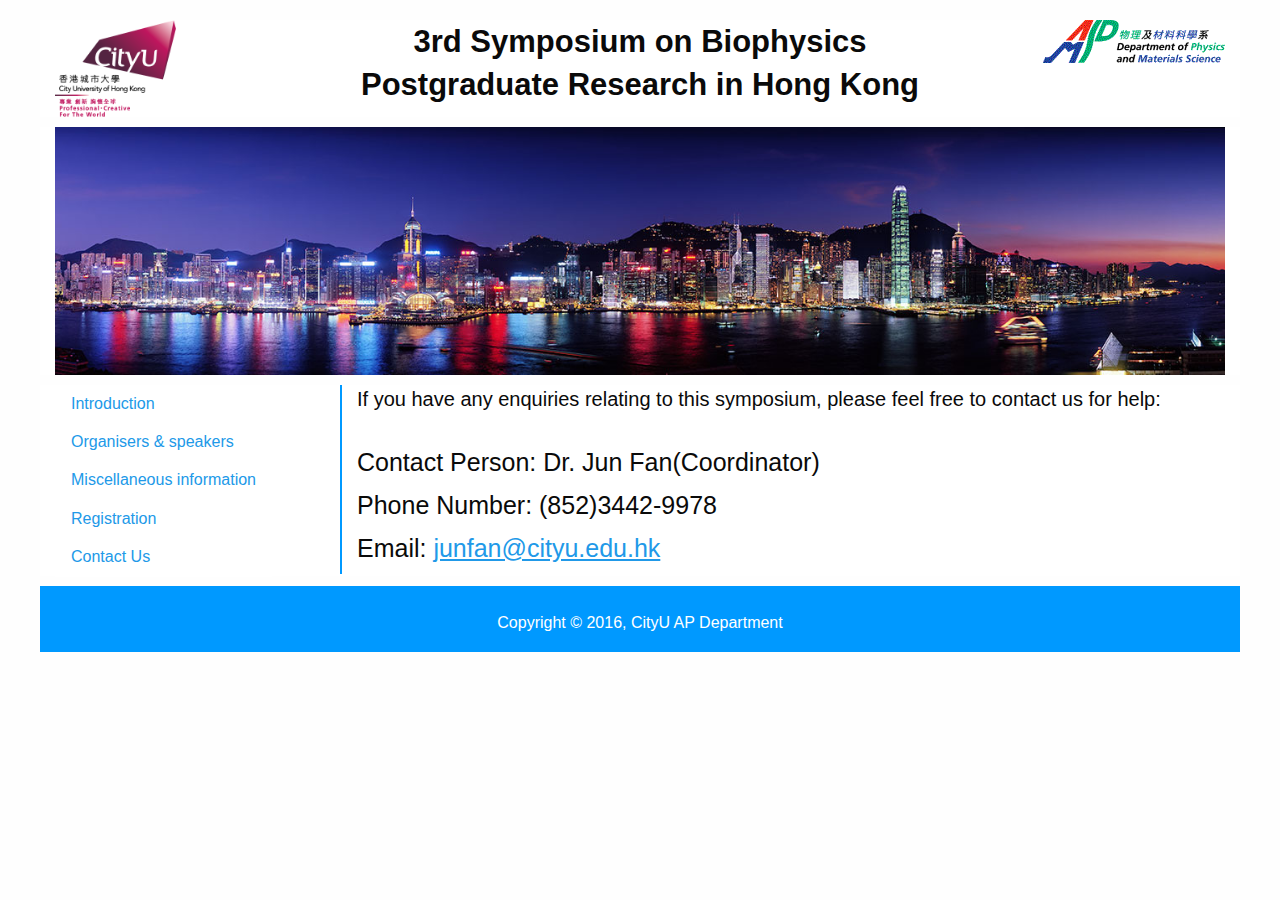
==== commit 13a42321: "Fixed a typo" ====
--- a/main/events/3rd-symposium-biophysics/Contact.html
+++ b/main/events/3rd-symposium-biophysics/Contact.html
@@ -21,7 +21,7 @@
         </div>
       </div>
       <div class="medium-6 medium-pull-3 columns">
-        <h3 class="text-center" style="margin-bottom: 0"><strong>3rd Symposium on Biophysics Postgraduate Research in Hong</strong></h3>
+        <h3 class="text-center" style="margin-bottom: 0"><strong>3rd Symposium on Biophysics Postgraduate Research in Hong Kong</strong></h3>
       </div>
     </div>
 
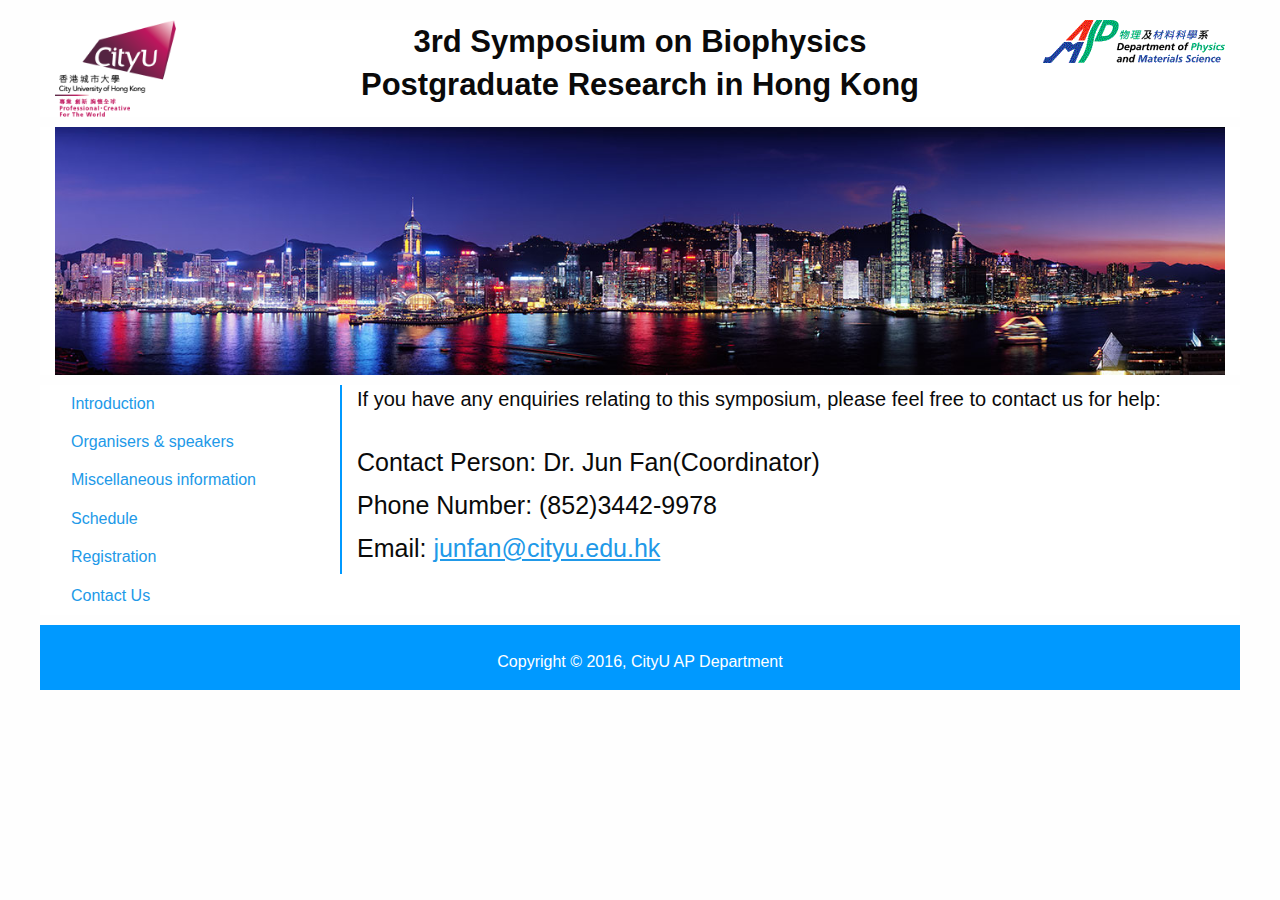
==== commit e542f649: "Add symposium schedule" ====
--- a/main/events/3rd-symposium-biophysics/Contact.html
+++ b/main/events/3rd-symposium-biophysics/Contact.html
@@ -38,6 +38,7 @@
             <li><a  class="selected"  href="index.html">Introduction</a></li>
             <li><a  href="organiser-and-speakers.html">Organisers & speakers</a></li>
             <li><a  href="miscellaneous-information.html">Miscellaneous information</a></li>
+            <li><a  href="schedule.html">Schedule</a>
             <li><a  href="Registration.html">Registration</a></li>
             <li><a  href="Contact.html">Contact Us</a></li>
           </ul>
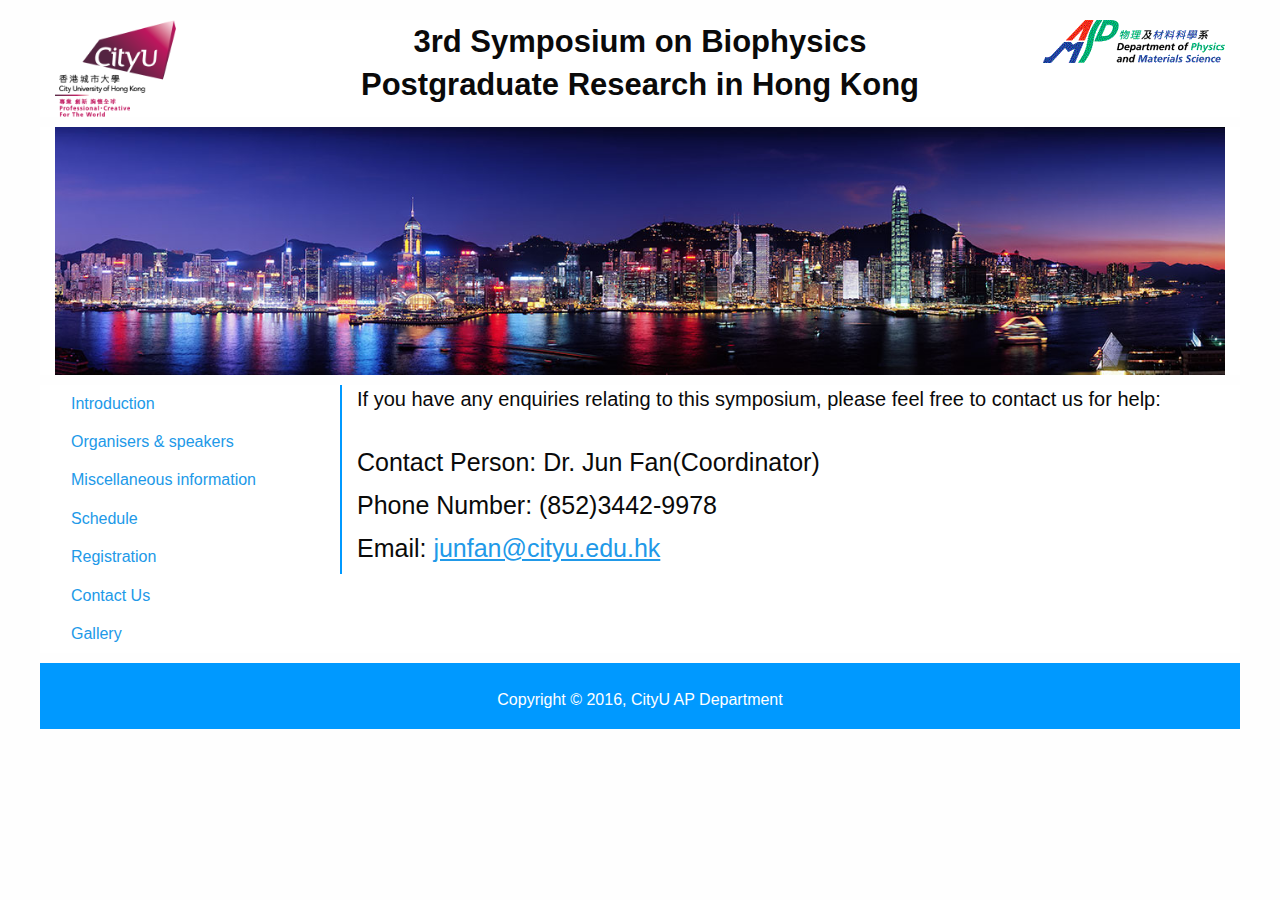
==== commit bf21cd62: "continued" ====
--- a/main/events/3rd-symposium-biophysics/Contact.html
+++ b/main/events/3rd-symposium-biophysics/Contact.html
@@ -7,6 +7,16 @@
     <title>3rd Symposium on Biophysics Postgraduate Research in Hong Kong</title>
     <link rel="stylesheet" href="css/app.css">
     <style type="text/css"> </style>
+    <!-- following codes are from http://photoswipe.com/documentation/getting-started.html -->
+    <!-- Core CSS file -->
+    <link rel="stylesheet" href="../../lib/PhotoSwipe/photoswipe.css"> 
+
+    <!-- Skin CSS file (styling of UI - buttons, caption, etc.)
+         In the folder of skin CSS file there are also:
+         - .png and .svg icons sprite, 
+         - preloader.gif (for browsers that do not support CSS animations) -->
+    <link rel="stylesheet" href="../../lib/PhotoSwipe/default-skin/default-skin.css"> 
+    <!-- above codes are from http://photoswipe.com/documentation/getting-started.html -->
   </head>
   <body>
     <div id="header" class="row">
@@ -41,6 +51,7 @@
             <li><a  href="schedule.html">Schedule</a>
             <li><a  href="Registration.html">Registration</a></li>
             <li><a  href="Contact.html">Contact Us</a></li>
+            <li><a href="#" id="gallery-20170117">Gallery</a></li>
           </ul>
         </div>
       </div>
@@ -67,7 +78,148 @@
     <script src="lib/jquery.min.js"></script>
     <script src="lib/what-input.min.js"></script>
     <script src="lib/foundation.min.js"></script>
-    <script src="static/js/app.js"></script>
+    <script src="static/js/app.js"></script><!-- following codes are from http://photoswipe.com/documentation/getting-started.html -->
+  <!-- Root element of PhotoSwipe. Must have class pswp. -->
+  <div class="pswp" tabindex="-1" role="dialog" aria-hidden="true">
+
+      <!-- Background of PhotoSwipe. 
+           It's a separate element, as animating opacity is faster than rgba(). -->
+      <div class="pswp__bg"></div>
+
+      <!-- Slides wrapper with overflow:hidden. -->
+      <div class="pswp__scroll-wrap">
+
+          <!-- Container that holds slides. PhotoSwipe keeps only 3 slides in DOM to save memory. -->
+          <div class="pswp__container">
+              <!-- don't modify these 3 pswp__item elements, data is added later on -->
+              <div class="pswp__item"></div>
+              <div class="pswp__item"></div>
+              <div class="pswp__item"></div>
+          </div>
+
+          <!-- Default (PhotoSwipeUI_Default) interface on top of sliding area. Can be changed. -->
+          <div class="pswp__ui pswp__ui--hidden">
+
+              <div class="pswp__top-bar">
+
+                  <!--  Controls are self-explanatory. Order can be changed. -->
+
+                  <div class="pswp__counter"></div>
+
+                  <button class="pswp__button pswp__button--close" title="Close (Esc)"></button>
+
+                  <button class="pswp__button pswp__button--share" title="Share"></button>
+
+                  <button class="pswp__button pswp__button--fs" title="Toggle fullscreen"></button>
+
+                  <button class="pswp__button pswp__button--zoom" title="Zoom in/out"></button>
+
+                  <!-- Preloader demo http://codepen.io/dimsemenov/pen/yyBWoR -->
+                  <!-- element will get class pswp__preloader--active when preloader is running -->
+                  <div class="pswp__preloader">
+                      <div class="pswp__preloader__icn">
+                        <div class="pswp__preloader__cut">
+                          <div class="pswp__preloader__donut"></div>
+                        </div>
+                      </div>
+                  </div>
+              </div>
+
+              <div class="pswp__share-modal pswp__share-modal--hidden pswp__single-tap">
+                  <div class="pswp__share-tooltip"></div> 
+              </div>
+
+              <button class="pswp__button pswp__button--arrow--left" title="Previous (arrow left)">
+              </button>
+
+              <button class="pswp__button pswp__button--arrow--right" title="Next (arrow right)">
+              </button>
+
+              <div class="pswp__caption">
+                  <div class="pswp__caption__center"></div>
+              </div>
+
+          </div>
+
+      </div>
+  </div>
+
+  <!-- Core JS file -->
+  <script src="../../lib/PhotoSwipe/photoswipe.min.js"></script> 
+
+  <!-- UI JS file -->
+  <script src="../../lib/PhotoSwipe/photoswipe-ui-default.min.js"></script> 
+  <!-- above codes are from http://photoswipe.com/documentation/getting-started.html -->
+
+  <script type="text/javascript">
+
+      var items_20170117 = [
+          { src: '../images/20170117/IMG_1603.jpeg', w: 5184, h: 3456 },
+          { src: '../images/20170117/IMG_1605.jpeg', w: 5184, h: 3456 },
+          { src: '../images/20170117/IMG_1613.jpeg', w: 5184, h: 3456 },
+          { src: '../images/20170117/IMG_1623.jpeg', w: 5184, h: 3456 },
+          { src: '../images/20170117/IMG_1631.jpeg', w: 5184, h: 3456 },
+          { src: '../images/20170117/IMG_1644.jpeg', w: 5184, h: 3456 },
+          { src: '../images/20170117/IMG_1650.jpeg', w: 5184, h: 3456 },
+          { src: '../images/20170117/IMG_1656.jpeg', w: 5184, h: 3456 },
+          { src: '../images/20170117/IMG_1664.jpeg', w: 5184, h: 3456 },
+          { src: '../images/20170117/IMG_1669.jpeg', w: 5184, h: 3456 },
+          { src: '../images/20170117/IMG_1672.jpeg', w: 5184, h: 3456 },
+          { src: '../images/20170117/IMG_1686.jpeg', w: 5184, h: 3456 },
+          { src: '../images/20170117/IMG_1690.jpeg', w: 5184, h: 3456 },
+          { src: '../images/20170117/IMG_1694.jpeg', w: 5184, h: 3456 },
+          { src: '../images/20170117/IMG_1700.jpeg', w: 5184, h: 3456 },
+          { src: '../images/20170117/IMG_1703.jpeg', w: 5184, h: 3456 },
+          { src: '../images/20170117/IMG_1705.jpeg', w: 5184, h: 3456 },
+          { src: '../images/20170117/IMG_1706.jpeg', w: 5184, h: 3456 },
+          { src: '../images/20170117/IMG_1711.jpeg', w: 5184, h: 3456 },
+          { src: '../images/20170117/IMG_1716.jpeg', w: 5184, h: 3456 },
+          { src: '../images/20170117/IMG_1728.jpeg', w: 5184, h: 3456 },
+          { src: '../images/20170117/IMG_1730.jpeg', w: 5184, h: 3456 },
+          { src: '../images/20170117/IMG_1732.jpeg', w: 5184, h: 3456 },
+          { src: '../images/20170117/IMG_1744.jpeg', w: 5184, h: 3456 },
+          { src: '../images/20170117/IMG_1758.jpeg', w: 5184, h: 3456 },
+          { src: '../images/20170117/IMG_1761.jpeg', w: 5184, h: 3456 },
+          { src: '../images/20170117/IMG_1762.jpeg', w: 5184, h: 3456 },
+          { src: '../images/20170117/IMG_1766.jpeg', w: 5184, h: 3456 },
+          { src: '../images/20170117/IMG_1774.jpeg', w: 5184, h: 3456 },
+          { src: '../images/20170117/IMG_1779.jpeg', w: 5184, h: 3456 },
+          { src: '../images/20170117/IMG_1781.jpeg', w: 5184, h: 3456 },
+          { src: '../images/20170117/IMG_1785.jpeg', w: 5184, h: 3456 },
+          { src: '../images/20170117/IMG_1788.jpeg', w: 5184, h: 3456 },
+          { src: '../images/20170117/IMG_1795.jpeg', w: 5184, h: 3456 },
+          { src: '../images/20170117/IMG_1802.jpeg', w: 5184, h: 3456 },
+          { src: '../images/20170117/IMG_1805.jpeg', w: 5184, h: 3456 },
+          { src: '../images/20170117/IMG_1806.jpeg', w: 5184, h: 3456 },
+          { src: '../images/20170117/IMG_1808.jpeg', w: 5184, h: 3456 },
+          { src: '../images/20170117/IMG_1815.jpeg', w: 5184, h: 3456 },
+          { src: '../images/20170117/IMG_1818.jpeg', w: 5184, h: 3456 },
+          { src: '../images/20170117/IMG_1824.jpeg', w: 5184, h: 3456 },
+          { src: '../images/20170117/IMG_1828.jpeg', w: 5184, h: 3456 },
+          { src: '../images/20170117/IMG_1832.jpeg', w: 5184, h: 3456 },
+          { src: '../images/20170117/IMG_1834.jpeg', w: 5184, h: 3456 },
+          { src: '../images/20170117/IMG_1844.jpeg', w: 5184, h: 3456 },
+      ];
+
+    var openPhotoSwipe = function(items) {
+        var pswpElement = document.querySelectorAll('.pswp')[0];
+        
+        // define options (if needed)
+        var options = {       
+            history: true,
+            focus: false,
+
+            showAnimationDuration: 0,
+            hideAnimationDuration: 0
+        };
+        
+        var gallery = new PhotoSwipe( pswpElement, PhotoSwipeUI_Default, items, options);
+        gallery.init();
+    };
+
+    document.getElementById('gallery-20170117').onclick = function() { openPhotoSwipe(items_20170117) };
+
+  </script>
   </body>
 </html>
 
--- a/main/lib/PhotoSwipe/photoswipe.css
+++ b/main/lib/PhotoSwipe/photoswipe.css
@@ -0,0 +1,178 @@
+/*! PhotoSwipe main CSS by Dmitry Semenov | photoswipe.com | MIT license */
+/*
+	Styles for basic PhotoSwipe functionality (sliding area, open/close transitions)
+*/
+/* pswp = photoswipe */
+.pswp {
+  display: none;
+  position: absolute;
+  width: 100%;
+  height: 100%;
+  left: 0;
+  top: 0;
+  overflow: hidden;
+  -ms-touch-action: none;
+  touch-action: none;
+  z-index: 1500;
+  -webkit-text-size-adjust: 100%;
+  /* create separate layer, to avoid paint on window.onscroll in webkit/blink */
+  -webkit-backface-visibility: hidden;
+  outline: none; }
+  .pswp * {
+    -webkit-box-sizing: border-box;
+            box-sizing: border-box; }
+  .pswp img {
+    max-width: none; }
+
+/* style is added when JS option showHideOpacity is set to true */
+.pswp--animate_opacity {
+  /* 0.001, because opacity:0 doesn't trigger Paint action, which causes lag at start of transition */
+  opacity: 0.001;
+  will-change: opacity;
+  /* for open/close transition */
+  -webkit-transition: opacity 333ms cubic-bezier(0.4, 0, 0.22, 1);
+          transition: opacity 333ms cubic-bezier(0.4, 0, 0.22, 1); }
+
+.pswp--open {
+  display: block; }
+
+.pswp--zoom-allowed .pswp__img {
+  /* autoprefixer: off */
+  cursor: -webkit-zoom-in;
+  cursor: -moz-zoom-in;
+  cursor: zoom-in; }
+
+.pswp--zoomed-in .pswp__img {
+  /* autoprefixer: off */
+  cursor: -webkit-grab;
+  cursor: -moz-grab;
+  cursor: grab; }
+
+.pswp--dragging .pswp__img {
+  /* autoprefixer: off */
+  cursor: -webkit-grabbing;
+  cursor: -moz-grabbing;
+  cursor: grabbing; }
+
+/*
+	Background is added as a separate element.
+	As animating opacity is much faster than animating rgba() background-color.
+*/
+.pswp__bg {
+  position: absolute;
+  left: 0;
+  top: 0;
+  width: 100%;
+  height: 100%;
+  background: #000;
+  opacity: 0;
+  transform: translateZ(0);
+  -webkit-backface-visibility: hidden;
+  will-change: opacity; }
+
+.pswp__scroll-wrap {
+  position: absolute;
+  left: 0;
+  top: 0;
+  width: 100%;
+  height: 100%;
+  overflow: hidden; }
+
+.pswp__container,
+.pswp__zoom-wrap {
+  -ms-touch-action: none;
+  touch-action: none;
+  position: absolute;
+  left: 0;
+  right: 0;
+  top: 0;
+  bottom: 0; }
+
+/* Prevent selection and tap highlights */
+.pswp__container,
+.pswp__img {
+  -webkit-user-select: none;
+  -moz-user-select: none;
+  -ms-user-select: none;
+      user-select: none;
+  -webkit-tap-highlight-color: transparent;
+  -webkit-touch-callout: none; }
+
+.pswp__zoom-wrap {
+  position: absolute;
+  width: 100%;
+  -webkit-transform-origin: left top;
+  -ms-transform-origin: left top;
+  transform-origin: left top;
+  /* for open/close transition */
+  -webkit-transition: -webkit-transform 333ms cubic-bezier(0.4, 0, 0.22, 1);
+          transition: transform 333ms cubic-bezier(0.4, 0, 0.22, 1); }
+
+.pswp__bg {
+  will-change: opacity;
+  /* for open/close transition */
+  -webkit-transition: opacity 333ms cubic-bezier(0.4, 0, 0.22, 1);
+          transition: opacity 333ms cubic-bezier(0.4, 0, 0.22, 1); }
+
+.pswp--animated-in .pswp__bg,
+.pswp--animated-in .pswp__zoom-wrap {
+  -webkit-transition: none;
+  transition: none; }
+
+.pswp__container,
+.pswp__zoom-wrap {
+  -webkit-backface-visibility: hidden; }
+
+.pswp__item {
+  position: absolute;
+  left: 0;
+  right: 0;
+  top: 0;
+  bottom: 0;
+  overflow: hidden; }
+
+.pswp__img {
+  position: absolute;
+  width: auto;
+  height: auto;
+  top: 0;
+  left: 0; }
+
+/*
+	stretched thumbnail or div placeholder element (see below)
+	style is added to avoid flickering in webkit/blink when layers overlap
+*/
+.pswp__img--placeholder {
+  -webkit-backface-visibility: hidden; }
+
+/*
+	div element that matches size of large image
+	large image loads on top of it
+*/
+.pswp__img--placeholder--blank {
+  background: #222; }
+
+.pswp--ie .pswp__img {
+  width: 100% !important;
+  height: auto !important;
+  left: 0;
+  top: 0; }
+
+/*
+	Error message appears when image is not loaded
+	(JS option errorMsg controls markup)
+*/
+.pswp__error-msg {
+  position: absolute;
+  left: 0;
+  top: 50%;
+  width: 100%;
+  text-align: center;
+  font-size: 14px;
+  line-height: 16px;
+  margin-top: -8px;
+  color: #CCC; }
+
+.pswp__error-msg a {
+  color: #CCC;
+  text-decoration: underline; }
--- a/main/lib/PhotoSwipe/default-skin/default-skin.css
+++ b/main/lib/PhotoSwipe/default-skin/default-skin.css
@@ -0,0 +1,483 @@
+/*! PhotoSwipe Default UI CSS by Dmitry Semenov | photoswipe.com | MIT license */
+/*
+
+	Contents:
+
+	1. Buttons
+	2. Share modal and links
+	3. Index indicator ("1 of X" counter)
+	4. Caption
+	5. Loading indicator
+	6. Additional styles (root element, top bar, idle state, hidden state, etc.)
+
+*/
+/*
+	
+	1. Buttons
+
+ */
+/* <button> css reset */
+.pswp__button {
+  width: 44px;
+  height: 44px;
+  position: relative;
+  background: none;
+  cursor: pointer;
+  overflow: visible;
+  -webkit-appearance: none;
+  display: block;
+  border: 0;
+  padding: 0;
+  margin: 0;
+  float: right;
+  opacity: 0.75;
+  -webkit-transition: opacity 0.2s;
+          transition: opacity 0.2s;
+  -webkit-box-shadow: none;
+          box-shadow: none; }
+  .pswp__button:focus,
+  .pswp__button:hover {
+    opacity: 1; }
+  .pswp__button:active {
+    outline: none;
+    opacity: 0.9; }
+  .pswp__button::-moz-focus-inner {
+    padding: 0;
+    border: 0; }
+
+/* pswp__ui--over-close class it added when mouse is over element that should close gallery */
+.pswp__ui--over-close .pswp__button--close {
+  opacity: 1; }
+
+.pswp__button,
+.pswp__button--arrow--left:before,
+.pswp__button--arrow--right:before {
+  background: url(default-skin.png) 0 0 no-repeat;
+  background-size: 264px 88px;
+  width: 44px;
+  height: 44px; }
+
+@media (-webkit-min-device-pixel-ratio: 1.1), (-webkit-min-device-pixel-ratio: 1.09375), (min-resolution: 105dpi), (min-resolution: 1.1dppx) {
+  /* Serve SVG sprite if browser supports SVG and resolution is more than 105dpi */
+  .pswp--svg .pswp__button,
+  .pswp--svg .pswp__button--arrow--left:before,
+  .pswp--svg .pswp__button--arrow--right:before {
+    background-image: url(default-skin.svg); }
+  .pswp--svg .pswp__button--arrow--left,
+  .pswp--svg .pswp__button--arrow--right {
+    background: none; } }
+
+.pswp__button--close {
+  background-position: 0 -44px; }
+
+.pswp__button--share {
+  background-position: -44px -44px; }
+
+.pswp__button--fs {
+  display: none; }
+
+.pswp--supports-fs .pswp__button--fs {
+  display: block; }
+
+.pswp--fs .pswp__button--fs {
+  background-position: -44px 0; }
+
+.pswp__button--zoom {
+  display: none;
+  background-position: -88px 0; }
+
+.pswp--zoom-allowed .pswp__button--zoom {
+  display: block; }
+
+.pswp--zoomed-in .pswp__button--zoom {
+  background-position: -132px 0; }
+
+/* no arrows on touch screens */
+.pswp--touch .pswp__button--arrow--left,
+.pswp--touch .pswp__button--arrow--right {
+  visibility: hidden; }
+
+/*
+	Arrow buttons hit area
+	(icon is added to :before pseudo-element)
+*/
+.pswp__button--arrow--left,
+.pswp__button--arrow--right {
+  background: none;
+  top: 50%;
+  margin-top: -50px;
+  width: 70px;
+  height: 100px;
+  position: absolute; }
+
+.pswp__button--arrow--left {
+  left: 0; }
+
+.pswp__button--arrow--right {
+  right: 0; }
+
+.pswp__button--arrow--left:before,
+.pswp__button--arrow--right:before {
+  content: '';
+  top: 35px;
+  background-color: rgba(0, 0, 0, 0.3);
+  height: 30px;
+  width: 32px;
+  position: absolute; }
+
+.pswp__button--arrow--left:before {
+  left: 6px;
+  background-position: -138px -44px; }
+
+.pswp__button--arrow--right:before {
+  right: 6px;
+  background-position: -94px -44px; }
+
+/*
+
+	2. Share modal/popup and links
+
+ */
+.pswp__counter,
+.pswp__share-modal {
+  -webkit-user-select: none;
+  -moz-user-select: none;
+  -ms-user-select: none;
+      user-select: none; }
+
+.pswp__share-modal {
+  display: block;
+  background: rgba(0, 0, 0, 0.5);
+  width: 100%;
+  height: 100%;
+  top: 0;
+  left: 0;
+  padding: 10px;
+  position: absolute;
+  z-index: 1600;
+  opacity: 0;
+  -webkit-transition: opacity 0.25s ease-out;
+          transition: opacity 0.25s ease-out;
+  -webkit-backface-visibility: hidden;
+  will-change: opacity; }
+
+.pswp__share-modal--hidden {
+  display: none; }
+
+.pswp__share-tooltip {
+  z-index: 1620;
+  position: absolute;
+  background: #FFF;
+  top: 56px;
+  border-radius: 2px;
+  display: block;
+  width: auto;
+  right: 44px;
+  -webkit-box-shadow: 0 2px 5px rgba(0, 0, 0, 0.25);
+          box-shadow: 0 2px 5px rgba(0, 0, 0, 0.25);
+  -webkit-transform: translateY(6px);
+      -ms-transform: translateY(6px);
+          transform: translateY(6px);
+  -webkit-transition: -webkit-transform 0.25s;
+          transition: transform 0.25s;
+  -webkit-backface-visibility: hidden;
+  will-change: transform; }
+  .pswp__share-tooltip a {
+    display: block;
+    padding: 8px 12px;
+    color: #000;
+    text-decoration: none;
+    font-size: 14px;
+    line-height: 18px; }
+    .pswp__share-tooltip a:hover {
+      text-decoration: none;
+      color: #000; }
+    .pswp__share-tooltip a:first-child {
+      /* round corners on the first/last list item */
+      border-radius: 2px 2px 0 0; }
+    .pswp__share-tooltip a:last-child {
+      border-radius: 0 0 2px 2px; }
+
+.pswp__share-modal--fade-in {
+  opacity: 1; }
+  .pswp__share-modal--fade-in .pswp__share-tooltip {
+    -webkit-transform: translateY(0);
+        -ms-transform: translateY(0);
+            transform: translateY(0); }
+
+/* increase size of share links on touch devices */
+.pswp--touch .pswp__share-tooltip a {
+  padding: 16px 12px; }
+
+a.pswp__share--facebook:before {
+  content: '';
+  display: block;
+  width: 0;
+  height: 0;
+  position: absolute;
+  top: -12px;
+  right: 15px;
+  border: 6px solid transparent;
+  border-bottom-color: #FFF;
+  -webkit-pointer-events: none;
+  -moz-pointer-events: none;
+  pointer-events: none; }
+
+a.pswp__share--facebook:hover {
+  background: #3E5C9A;
+  color: #FFF; }
+  a.pswp__share--facebook:hover:before {
+    border-bottom-color: #3E5C9A; }
+
+a.pswp__share--twitter:hover {
+  background: #55ACEE;
+  color: #FFF; }
+
+a.pswp__share--pinterest:hover {
+  background: #CCC;
+  color: #CE272D; }
+
+a.pswp__share--download:hover {
+  background: #DDD; }
+
+/*
+
+	3. Index indicator ("1 of X" counter)
+
+ */
+.pswp__counter {
+  position: absolute;
+  left: 0;
+  top: 0;
+  height: 44px;
+  font-size: 13px;
+  line-height: 44px;
+  color: #FFF;
+  opacity: 0.75;
+  padding: 0 10px; }
+
+/*
+	
+	4. Caption
+
+ */
+.pswp__caption {
+  position: absolute;
+  left: 0;
+  bottom: 0;
+  width: 100%;
+  min-height: 44px; }
+  .pswp__caption small {
+    font-size: 11px;
+    color: #BBB; }
+
+.pswp__caption__center {
+  text-align: left;
+  max-width: 420px;
+  margin: 0 auto;
+  font-size: 13px;
+  padding: 10px;
+  line-height: 20px;
+  color: #CCC; }
+
+.pswp__caption--empty {
+  display: none; }
+
+/* Fake caption element, used to calculate height of next/prev image */
+.pswp__caption--fake {
+  visibility: hidden; }
+
+/*
+
+	5. Loading indicator (preloader)
+
+	You can play with it here - http://codepen.io/dimsemenov/pen/yyBWoR
+
+ */
+.pswp__preloader {
+  width: 44px;
+  height: 44px;
+  position: absolute;
+  top: 0;
+  left: 50%;
+  margin-left: -22px;
+  opacity: 0;
+  -webkit-transition: opacity 0.25s ease-out;
+          transition: opacity 0.25s ease-out;
+  will-change: opacity;
+  direction: ltr; }
+
+.pswp__preloader__icn {
+  width: 20px;
+  height: 20px;
+  margin: 12px; }
+
+.pswp__preloader--active {
+  opacity: 1; }
+  .pswp__preloader--active .pswp__preloader__icn {
+    /* We use .gif in browsers that don't support CSS animation */
+    background: url(preloader.gif) 0 0 no-repeat; }
+
+.pswp--css_animation .pswp__preloader--active {
+  opacity: 1; }
+  .pswp--css_animation .pswp__preloader--active .pswp__preloader__icn {
+    -webkit-animation: clockwise 500ms linear infinite;
+            animation: clockwise 500ms linear infinite; }
+  .pswp--css_animation .pswp__preloader--active .pswp__preloader__donut {
+    -webkit-animation: donut-rotate 1000ms cubic-bezier(0.4, 0, 0.22, 1) infinite;
+            animation: donut-rotate 1000ms cubic-bezier(0.4, 0, 0.22, 1) infinite; }
+
+.pswp--css_animation .pswp__preloader__icn {
+  background: none;
+  opacity: 0.75;
+  width: 14px;
+  height: 14px;
+  position: absolute;
+  left: 15px;
+  top: 15px;
+  margin: 0; }
+
+.pswp--css_animation .pswp__preloader__cut {
+  /* 
+			The idea of animating inner circle is based on Polymer ("material") loading indicator 
+			 by Keanu Lee https://blog.keanulee.com/2014/10/20/the-tale-of-three-spinners.html
+		*/
+  position: relative;
+  width: 7px;
+  height: 14px;
+  overflow: hidden; }
+
+.pswp--css_animation .pswp__preloader__donut {
+  -webkit-box-sizing: border-box;
+          box-sizing: border-box;
+  width: 14px;
+  height: 14px;
+  border: 2px solid #FFF;
+  border-radius: 50%;
+  border-left-color: transparent;
+  border-bottom-color: transparent;
+  position: absolute;
+  top: 0;
+  left: 0;
+  background: none;
+  margin: 0; }
+
+@media screen and (max-width: 1024px) {
+  .pswp__preloader {
+    position: relative;
+    left: auto;
+    top: auto;
+    margin: 0;
+    float: right; } }
+
+@-webkit-keyframes clockwise {
+  0% {
+    -webkit-transform: rotate(0deg);
+            transform: rotate(0deg); }
+  100% {
+    -webkit-transform: rotate(360deg);
+            transform: rotate(360deg); } }
+
+@keyframes clockwise {
+  0% {
+    -webkit-transform: rotate(0deg);
+            transform: rotate(0deg); }
+  100% {
+    -webkit-transform: rotate(360deg);
+            transform: rotate(360deg); } }
+
+@-webkit-keyframes donut-rotate {
+  0% {
+    -webkit-transform: rotate(0);
+            transform: rotate(0); }
+  50% {
+    -webkit-transform: rotate(-140deg);
+            transform: rotate(-140deg); }
+  100% {
+    -webkit-transform: rotate(0);
+            transform: rotate(0); } }
+
+@keyframes donut-rotate {
+  0% {
+    -webkit-transform: rotate(0);
+            transform: rotate(0); }
+  50% {
+    -webkit-transform: rotate(-140deg);
+            transform: rotate(-140deg); }
+  100% {
+    -webkit-transform: rotate(0);
+            transform: rotate(0); } }
+
+/*
+	
+	6. Additional styles
+
+ */
+/* root element of UI */
+.pswp__ui {
+  -webkit-font-smoothing: auto;
+  visibility: visible;
+  opacity: 1;
+  z-index: 1550; }
+
+/* top black bar with buttons and "1 of X" indicator */
+.pswp__top-bar {
+  position: absolute;
+  left: 0;
+  top: 0;
+  height: 44px;
+  width: 100%; }
+
+.pswp__caption,
+.pswp__top-bar,
+.pswp--has_mouse .pswp__button--arrow--left,
+.pswp--has_mouse .pswp__button--arrow--right {
+  -webkit-backface-visibility: hidden;
+  will-change: opacity;
+  -webkit-transition: opacity 333ms cubic-bezier(0.4, 0, 0.22, 1);
+          transition: opacity 333ms cubic-bezier(0.4, 0, 0.22, 1); }
+
+/* pswp--has_mouse class is added only when two subsequent mousemove events occur */
+.pswp--has_mouse .pswp__button--arrow--left,
+.pswp--has_mouse .pswp__button--arrow--right {
+  visibility: visible; }
+
+.pswp__top-bar,
+.pswp__caption {
+  background-color: rgba(0, 0, 0, 0.5); }
+
+/* pswp__ui--fit class is added when main image "fits" between top bar and bottom bar (caption) */
+.pswp__ui--fit .pswp__top-bar,
+.pswp__ui--fit .pswp__caption {
+  background-color: rgba(0, 0, 0, 0.3); }
+
+/* pswp__ui--idle class is added when mouse isn't moving for several seconds (JS option timeToIdle) */
+.pswp__ui--idle .pswp__top-bar {
+  opacity: 0; }
+
+.pswp__ui--idle .pswp__button--arrow--left,
+.pswp__ui--idle .pswp__button--arrow--right {
+  opacity: 0; }
+
+/*
+	pswp__ui--hidden class is added when controls are hidden
+	e.g. when user taps to toggle visibility of controls
+*/
+.pswp__ui--hidden .pswp__top-bar,
+.pswp__ui--hidden .pswp__caption,
+.pswp__ui--hidden .pswp__button--arrow--left,
+.pswp__ui--hidden .pswp__button--arrow--right {
+  /* Force paint & create composition layer for controls. */
+  opacity: 0.001; }
+
+/* pswp__ui--one-slide class is added when there is just one item in gallery */
+.pswp__ui--one-slide .pswp__button--arrow--left,
+.pswp__ui--one-slide .pswp__button--arrow--right,
+.pswp__ui--one-slide .pswp__counter {
+  display: none; }
+
+.pswp__element--disabled {
+  display: none !important; }
+
+.pswp--minimal--dark .pswp__top-bar {
+  background: none; }
